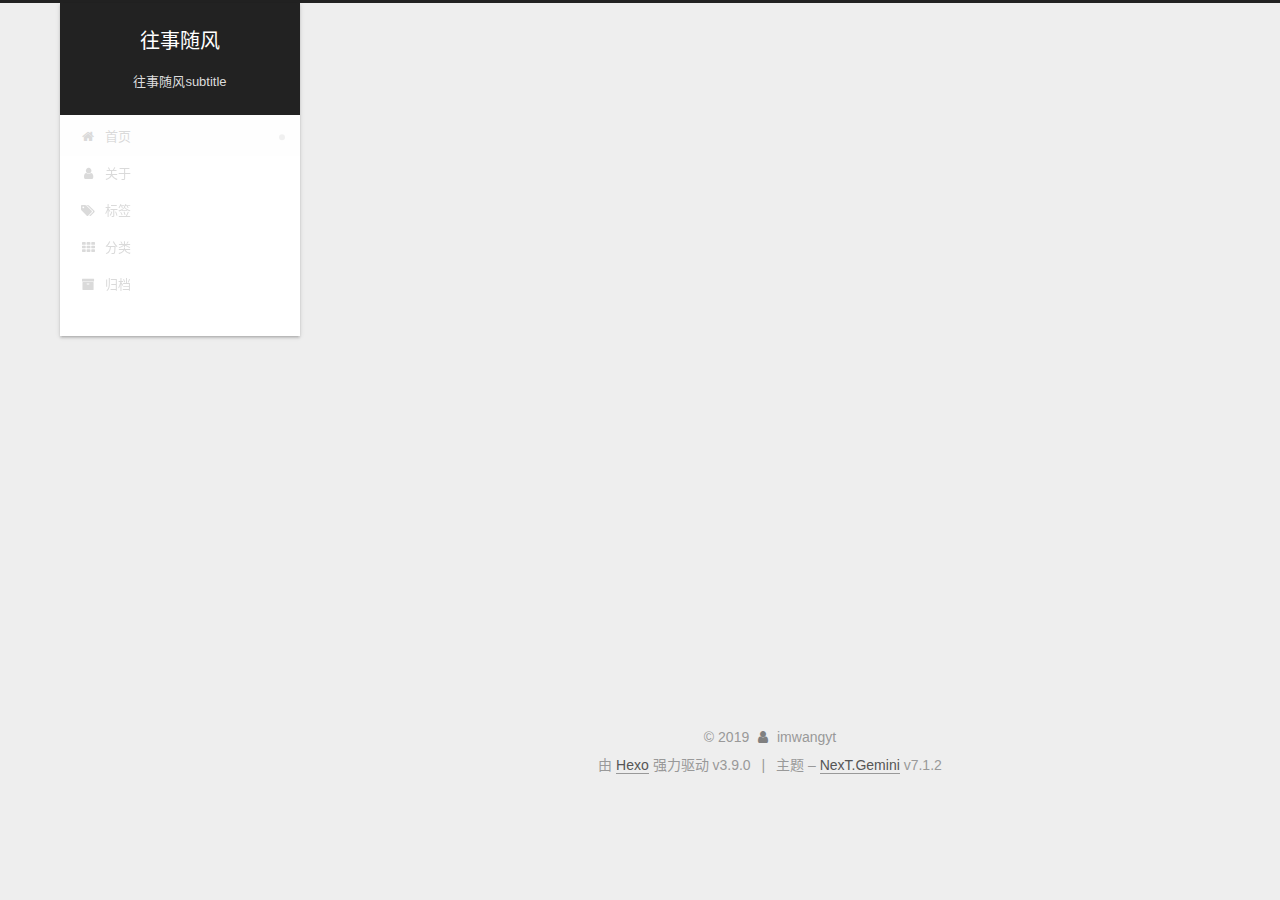
==== index.html @ eb9a373a "Site updated: 2019-06-21 23:38:44" ====
<!DOCTYPE html>












  


<html class="theme-next gemini use-motion" lang="zh-CN">
<head><meta name="generator" content="Hexo 3.9.0">
  <meta charset="UTF-8">
<meta http-equiv="X-UA-Compatible" content="IE=edge">
<meta name="viewport" content="width=device-width, initial-scale=1, maximum-scale=2">
<meta name="theme-color" content="#222">






















<link rel="stylesheet" href="/lib/font-awesome/css/font-awesome.min.css?v=4.7.0">

<link rel="stylesheet" href="/css/main.css?v=7.1.2">


  <link rel="apple-touch-icon" sizes="180x180" href="/images/apple-touch-icon-next.png?v=7.1.2">


  <link rel="icon" type="image/png" sizes="32x32" href="/images/favicon-32x32-next.png?v=7.1.2">


  <link rel="icon" type="image/png" sizes="16x16" href="/images/favicon-16x16-next.png?v=7.1.2">


  <link rel="mask-icon" href="/images/logo.svg?v=7.1.2" color="#222">







<script id="hexo.configurations">
  var NexT = window.NexT || {};
  var CONFIG = {
    root: '/',
    scheme: 'Gemini',
    version: '7.1.2',
    sidebar: {"position":"left","display":"post","offset":12,"onmobile":false,"dimmer":false},
    back2top: true,
    back2top_sidebar: false,
    fancybox: false,
    fastclick: false,
    lazyload: false,
    tabs: true,
    motion: {"enable":true,"async":false,"transition":{"post_block":"fadeIn","post_header":"slideDownIn","post_body":"slideDownIn","coll_header":"slideLeftIn","sidebar":"slideUpIn"}},
    algolia: {
      applicationID: '',
      apiKey: '',
      indexName: '',
      hits: {"per_page":10},
      labels: {"input_placeholder":"Search for Posts","hits_empty":"We didn't find any results for the search: ${query}","hits_stats":"${hits} results found in ${time} ms"}
    }
  };
</script>


  




  <meta name="description" content="往事随风description">
<meta name="keywords" content="往事随风keywords">
<meta property="og:type" content="website">
<meta property="og:title" content="往事随风">
<meta property="og:url" content="https://imwangyt.github.io/index.html">
<meta property="og:site_name" content="往事随风">
<meta property="og:description" content="往事随风description">
<meta property="og:locale" content="zh-CN">
<meta name="twitter:card" content="summary">
<meta name="twitter:title" content="往事随风">
<meta name="twitter:description" content="往事随风description">





  
  
  <link rel="canonical" href="https://imwangyt.github.io/">



<script id="page.configurations">
  CONFIG.page = {
    sidebar: "",
  };
</script>

  <title>往事随风</title>
  












  <noscript>
  <style>
  .use-motion .motion-element,
  .use-motion .brand,
  .use-motion .menu-item,
  .sidebar-inner,
  .use-motion .post-block,
  .use-motion .pagination,
  .use-motion .comments,
  .use-motion .post-header,
  .use-motion .post-body,
  .use-motion .collection-title { opacity: initial; }

  .use-motion .logo,
  .use-motion .site-title,
  .use-motion .site-subtitle {
    opacity: initial;
    top: initial;
  }

  .use-motion .logo-line-before i { left: initial; }
  .use-motion .logo-line-after i { right: initial; }
  </style>
</noscript>

</head>

<body itemscope itemtype="http://schema.org/WebPage" lang="zh-CN">

  
  
    
  

  <div class="container sidebar-position-left 
  page-home">
    <div class="headband"></div>

    <header id="header" class="header" itemscope itemtype="http://schema.org/WPHeader">
      <div class="header-inner"><div class="site-brand-wrapper">
  <div class="site-meta">
    

    <div class="custom-logo-site-title">
      <a href="/" class="brand" rel="start">
        <span class="logo-line-before"><i></i></span>
        <span class="site-title">往事随风</span>
        <span class="logo-line-after"><i></i></span>
      </a>
    </div>
    
      
        <p class="site-subtitle">往事随风subtitle</p>
      
    
    
  </div>

  <div class="site-nav-toggle">
    <button aria-label="切换导航栏">
      <span class="btn-bar"></span>
      <span class="btn-bar"></span>
      <span class="btn-bar"></span>
    </button>
  </div>
</div>



<nav class="site-nav">
  
    <ul id="menu" class="menu">
      
        
        
        
          
          <li class="menu-item menu-item-home menu-item-active">

    
    
    
      
    

    

    <a href="/" rel="section"><i class="menu-item-icon fa fa-fw fa-home"></i> <br>首页</a>

  </li>
        
        
        
          
          <li class="menu-item menu-item-about">

    
    
    
      
    

    

    <a href="/about/" rel="section"><i class="menu-item-icon fa fa-fw fa-user"></i> <br>关于</a>

  </li>
        
        
        
          
          <li class="menu-item menu-item-tags">

    
    
    
      
    

    

    <a href="/tags/" rel="section"><i class="menu-item-icon fa fa-fw fa-tags"></i> <br>标签</a>

  </li>
        
        
        
          
          <li class="menu-item menu-item-categories">

    
    
    
      
    

    

    <a href="/categories/" rel="section"><i class="menu-item-icon fa fa-fw fa-th"></i> <br>分类</a>

  </li>
        
        
        
          
          <li class="menu-item menu-item-archives">

    
    
    
      
    

    

    <a href="/archives/" rel="section"><i class="menu-item-icon fa fa-fw fa-archive"></i> <br>归档</a>

  </li>

      
      
    </ul>
  

  

  
</nav>



  



</div>
    </header>

    


    <main id="main" class="main">
      <div class="main-inner">
        <div class="content-wrap">
          
            

          
          <div id="content" class="content">
            
  <section id="posts" class="posts-expand">
    
      

  

  
  
  

  

  <article class="post post-type-normal" itemscope itemtype="http://schema.org/Article">
  
  
  
  <div class="post-block">
    <link itemprop="mainEntityOfPage" href="https://imwangyt.github.io/2019/06/21/hexo-tour/">

    <span hidden itemprop="author" itemscope itemtype="http://schema.org/Person">
      <meta itemprop="name" content="imwangyt">
      <meta itemprop="description" content="往事随风description">
      <meta itemprop="image" content="/images/avatar.gif">
    </span>

    <span hidden itemprop="publisher" itemscope itemtype="http://schema.org/Organization">
      <meta itemprop="name" content="往事随风">
    </span>

    
      <header class="post-header">

        
        
          <h1 class="post-title" itemprop="name headline">
                
                
                <a href="/2019/06/21/hexo-tour/" class="post-title-link" itemprop="url">hexo-tour</a>
              
            
          </h1>
        

        <div class="post-meta">
          <span class="post-time">

            
            
            

            
              <span class="post-meta-item-icon">
                <i class="fa fa-calendar-o"></i>
              </span>
              
                <span class="post-meta-item-text">发表于</span>
              

              
                
              

              <time title="创建时间：2019-06-21 22:34:00 / 修改时间：22:57:22" itemprop="dateCreated datePublished" datetime="2019-06-21T22:34:00+08:00">2019-06-21</time>
            

            
              

              
            
          </span>

          
            <span class="post-category">
            
              <span class="post-meta-divider">|</span>
            
              <span class="post-meta-item-icon">
                <i class="fa fa-folder-o"></i>
              </span>
              
                <span class="post-meta-item-text">分类于</span>
              
              
                <span itemprop="about" itemscope itemtype="http://schema.org/Thing"><a href="/categories/教程/" itemprop="url" rel="index"><span itemprop="name">教程</span></a></span>

                
                
              
            </span>
          

          
            
            
          

          
          

          

          

          

        </div>
      </header>
    

    
    
    
    <div class="post-body" itemprop="articleBody">

      
      

      
        
          
            <blockquote>
<p>引言</p>
</blockquote>
<blockquote>
<p>这里打算放一些Hexo的简单教程</p>
</blockquote>
<h1 id="安装"><a href="#安装" class="headerlink" title="安装"></a>安装</h1>
          
        
      
    </div>

    

    
    
    

    

    
      
    
    

    

    <footer class="post-footer">
      

      

      

      
      
        <div class="post-eof"></div>
      
    </footer>
  </div>
  
  
  
  </article>


    
  </section>

  


          </div>
          

        </div>
        
          
  
  <div class="sidebar-toggle">
    <div class="sidebar-toggle-line-wrap">
      <span class="sidebar-toggle-line sidebar-toggle-line-first"></span>
      <span class="sidebar-toggle-line sidebar-toggle-line-middle"></span>
      <span class="sidebar-toggle-line sidebar-toggle-line-last"></span>
    </div>
  </div>

  <aside id="sidebar" class="sidebar">
    <div class="sidebar-inner">

      

      

      <div class="site-overview-wrap sidebar-panel sidebar-panel-active">
        <div class="site-overview">
          <div class="site-author motion-element" itemprop="author" itemscope itemtype="http://schema.org/Person">
            
              <p class="site-author-name" itemprop="name">imwangyt</p>
              <div class="site-description motion-element" itemprop="description">往事随风description</div>
          </div>

          
            <nav class="site-state motion-element">
              
                <div class="site-state-item site-state-posts">
                
                  <a href="/archives/">
                
                    <span class="site-state-item-count">1</span>
                    <span class="site-state-item-name">日志</span>
                  </a>
                </div>
              

              
                
                
                <div class="site-state-item site-state-categories">
                  
                    
                      <a href="/categories/">
                    
                  
                    
                    
                      
                    
                    <span class="site-state-item-count">1</span>
                    <span class="site-state-item-name">分类</span>
                  </a>
                </div>
              

              
                
                
                <div class="site-state-item site-state-tags">
                  
                    
                      <a href="/tags/">
                    
                  
                    
                    
                      
                    
                    <span class="site-state-item-count">1</span>
                    <span class="site-state-item-name">标签</span>
                  </a>
                </div>
              
            </nav>
          

          

          

          

          

          
          

          
            
          
          

        </div>
      </div>

      

      

    </div>
  </aside>
  


        
      </div>
    </main>

    <footer id="footer" class="footer">
      <div class="footer-inner">
        <div class="copyright">&copy; <span itemprop="copyrightYear">2019</span>
  <span class="with-love" id="animate">
    <i class="fa fa-user"></i>
  </span>
  <span class="author" itemprop="copyrightHolder">imwangyt</span>

  

  
</div>


  <div class="powered-by">由 <a href="https://hexo.io" class="theme-link" rel="noopener" target="_blank">Hexo</a> 强力驱动 v3.9.0</div>



  <span class="post-meta-divider">|</span>



  <div class="theme-info">主题 – <a href="https://theme-next.org" class="theme-link" rel="noopener" target="_blank">NexT.Gemini</a> v7.1.2</div>




        








        
      </div>
    </footer>

    
      <div class="back-to-top">
        <i class="fa fa-arrow-up"></i>
        
      </div>
    

    

    

    
  </div>

  

<script>
  if (Object.prototype.toString.call(window.Promise) !== '[object Function]') {
    window.Promise = null;
  }
</script>


























  
  <script src="/lib/jquery/index.js?v=3.4.1"></script>

  
  <script src="/lib/velocity/velocity.min.js?v=1.2.1"></script>

  
  <script src="/lib/velocity/velocity.ui.min.js?v=1.2.1"></script>


  


  <script src="/js/utils.js?v=7.1.2"></script>

  <script src="/js/motion.js?v=7.1.2"></script>



  
  


  <script src="/js/affix.js?v=7.1.2"></script>

  <script src="/js/schemes/pisces.js?v=7.1.2"></script>




  

  


  <script src="/js/next-boot.js?v=7.1.2"></script>


  

  

  

  



  




  

  

  

  

  

  

  

  

  

  

  

  

  

  

</body>
</html>
---- css/main.css ----
/* normalize.css v8.0.1 | MIT License | github.com/necolas/normalize.css */
html {
  line-height: 1.15; /* 1 */
  -webkit-text-size-adjust: 100%; /* 2 */
}
body {
  margin: 0;
}
main {
  display: block;
}
h1 {
  font-size: 2em;
  margin: 0.67em 0;
}
hr {
  box-sizing: content-box; /* 1 */
  height: 0; /* 1 */
  overflow: visible; /* 2 */
}
pre {
  font-family: monospace, monospace; /* 1 */
  font-size: 1em; /* 2 */
}
a {
  background-color: transparent;
}
abbr[title] {
  border-bottom: none; /* 1 */
  text-decoration: underline; /* 2 */
  text-decoration: underline dotted; /* 2 */
}
b,
strong {
  font-weight: bolder;
}
code,
kbd,
samp {
  font-family: monospace, monospace; /* 1 */
  font-size: 1em; /* 2 */
}
small {
  font-size: 80%;
}
sub,
sup {
  font-size: 75%;
  line-height: 0;
  position: relative;
  vertical-align: baseline;
}
sub {
  bottom: -0.25em;
}
sup {
  top: -0.5em;
}
img {
  border-style: none;
}
button,
input,
optgroup,
select,
textarea {
  font-family: inherit; /* 1 */
  font-size: 100%; /* 1 */
  line-height: 1.15; /* 1 */
  margin: 0; /* 2 */
}
button,
input {
/* 1 */
  overflow: visible;
}
button,
select {
/* 1 */
  text-transform: none;
}
button,
[type="button"],
[type="reset"],
[type="submit"] {
  -webkit-appearance: button;
}
button::-moz-focus-inner,
[type="button"]::-moz-focus-inner,
[type="reset"]::-moz-focus-inner,
[type="submit"]::-moz-focus-inner {
  border-style: none;
  padding: 0;
}
button:-moz-focusring,
[type="button"]:-moz-focusring,
[type="reset"]:-moz-focusring,
[type="submit"]:-moz-focusring {
  outline: 1px dotted ButtonText;
}
fieldset {
  padding: 0.35em 0.75em 0.625em;
}
legend {
  box-sizing: border-box; /* 1 */
  color: inherit; /* 2 */
  display: table; /* 1 */
  max-width: 100%; /* 1 */
  padding: 0; /* 3 */
  white-space: normal; /* 1 */
}
progress {
  vertical-align: baseline;
}
textarea {
  overflow: auto;
}
[type="checkbox"],
[type="radio"] {
  box-sizing: border-box; /* 1 */
  padding: 0; /* 2 */
}
[type="number"]::-webkit-inner-spin-button,
[type="number"]::-webkit-outer-spin-button {
  height: auto;
}
[type="search"] {
  -webkit-appearance: textfield; /* 1 */
  outline-offset: -2px; /* 2 */
}
[type="search"]::-webkit-search-decoration {
  -webkit-appearance: none;
}
::-webkit-file-upload-button {
  -webkit-appearance: button; /* 1 */
  font: inherit; /* 2 */
}
details {
  display: block;
}
summary {
  display: list-item;
}
template {
  display: none;
}
[hidden] {
  display: none;
}
::selection {
  background: #262a30;
  color: #fff;
}
body {
  position: relative;
  font-family: 'Lato', "PingFang SC", "Microsoft YaHei", sans-serif;
  font-size: 14px;
  line-height: 2;
  color: #555;
  background: #eee;
}
@media (max-width: 991px) {
  body {
    padding-right: 0 !important;
  }
}
@media (min-width: 1200px) {
  body {
    font-size: 16px;
  }
}
h1,
h2,
h3,
h4,
h5,
h6 {
  margin: 20px 0 15px;
  padding: 0;
  font-weight: bold;
  line-height: 1.5;
  font-family: 'Lato', "PingFang SC", "Microsoft YaHei", sans-serif;
}
h1 {
  font-size: 22px;
}
h1 code {
  font-size: 1em;
}
@media (max-width: 767px) {
  h1 {
    font-size: 18px;
  }
  h1 code {
    font-size: 1em;
  }
}
h2 {
  font-size: 20px;
}
h2 code {
  font-size: 1em;
}
@media (max-width: 767px) {
  h2 {
    font-size: 16px;
  }
  h2 code {
    font-size: 1em;
  }
}
h3 {
  font-size: 18px;
}
h3 code {
  font-size: 1em;
}
@media (max-width: 767px) {
  h3 {
    font-size: 14px;
  }
  h3 code {
    font-size: 1em;
  }
}
h4 {
  font-size: 16px;
}
h4 code {
  font-size: 1em;
}
@media (max-width: 767px) {
  h4 {
    font-size: 12px;
  }
  h4 code {
    font-size: 1em;
  }
}
h5 {
  font-size: 14px;
}
h5 code {
  font-size: 1em;
}
@media (max-width: 767px) {
  h5 {
    font-size: 10px;
  }
  h5 code {
    font-size: 1em;
  }
}
h6 {
  font-size: 12px;
}
h6 code {
  font-size: 1em;
}
@media (max-width: 767px) {
  h6 {
    font-size: 8px;
  }
  h6 code {
    font-size: 1em;
  }
}
p {
  margin: 0 0 20px 0;
}
a,
span.exturl {
  overflow-wrap: break-word;
  word-wrap: break-word;
  background-color: transparent;
  color: #555;
  text-decoration: none;
  outline: none;
  border-bottom: 1px solid #999;
  cursor: pointer;
}
a:hover,
span.exturl:hover {
  color: #222;
  border-bottom-color: #222;
}
video {
  max-width: 100%;
  display: block;
  margin-left: auto;
  margin-right: auto;
}
img {
  display: block;
  margin: auto;
  max-width: 100%;
  height: auto;
}
hr {
  margin: 40px 0;
  height: 3px;
  border: none;
  background-color: #ddd;
  background-image: repeating-linear-gradient(-45deg, #fff, #fff 4px, transparent 4px, transparent 8px);
}
blockquote {
  margin: 0;
  padding: 0 15px;
  color: #666;
  border-left: 4px solid #ddd;
}
blockquote cite::before {
  content: "-";
  padding: 0 5px;
}
dt {
  font-weight: 700;
}
dd {
  margin: 0;
  padding: 0;
}
kbd {
  border: 1px solid #ccc;
  border-radius: 0.2em;
  box-shadow: 0.1em 0.1em 0.2em rgba(0,0,0,0.1);
  background-color: #f9f9f9;
  font-family: inherit;
  background-image: linear-gradient(top, #eee, #fff, #eee);
  padding: 0.1em 0.3em;
  white-space: nowrap;
}
.text-left {
  text-align: left;
}
.text-center {
  text-align: center;
}
.text-right {
  text-align: right;
}
.text-justify {
  text-align: justify;
}
.text-nowrap {
  white-space: nowrap;
}
.text-lowercase {
  text-transform: lowercase;
}
.text-uppercase {
  text-transform: uppercase;
}
.text-capitalize {
  text-transform: capitalize;
}
.center-block {
  display: block;
  margin-left: auto;
  margin-right: auto;
}
.clearfix:before,
.clearfix:after {
  content: " ";
  display: table;
}
.clearfix:after {
  clear: both;
}
.pullquote {
  width: 45%;
}
.pullquote.left {
  float: left;
  margin-left: 5px;
  margin-right: 10px;
}
.pullquote.right {
  float: right;
  margin-left: 10px;
  margin-right: 5px;
}
.affix {
  position: fixed;
}
.translation {
  margin-top: -20px;
  font-size: 14px;
  color: #999;
}
.scrollbar-measure {
  width: 100px;
  height: 100px;
  overflow: scroll;
  position: absolute;
  top: -9999px;
}
.use-motion .motion-element {
  opacity: 0;
}
.table-container {
  margin: 20px 0;
  overflow: auto;
  -webkit-overflow-scrolling: touch;
}
.highlight .table-container {
  margin: 0px;
}
table {
  width: 100%;
  border-collapse: collapse;
  border-spacing: 0;
  font-size: 14px;
}
table > tbody > tr:nth-of-type(odd) {
  background-color: #f9f9f9;
}
table > tbody > tr:hover {
  background-color: #f5f5f5;
}
caption,
th,
td {
  padding: 8px;
  text-align: left;
  vertical-align: middle;
  font-weight: normal;
}
th,
td {
  border: 1px solid #ddd;
  border-bottom: 3px solid #ddd;
}
th {
  padding-bottom: 10px;
  font-weight: 700;
}
td {
  border-bottom-width: 1px;
}
html,
body {
  height: 100%;
}
.container {
  position: relative;
}
.header-inner {
  margin: 0 auto;
  padding: 100px 0 70px;
  width: calc(100% - 20px);
}
@media (min-width: 1200px) {
  .container .header-inner {
    width: 1160px;
  }
}
@media (min-width: 1600px) {
  .container .header-inner {
    width: 73%;
  }
}
.main-inner {
  margin: 0 auto;
  width: calc(100% - 20px);
}
@media (min-width: 1200px) {
  .container .main-inner {
    width: 1160px;
  }
}
@media (min-width: 1600px) {
  .container .main-inner {
    width: 73%;
  }
}
.footer {
  padding: 20px 0;
}
.footer-inner {
  box-sizing: border-box;
  margin: 0px auto;
  width: calc(100% - 20px);
}
@media (min-width: 1200px) {
  .container .footer-inner {
    width: 1160px;
  }
}
@media (min-width: 1600px) {
  .container .footer-inner {
    width: 73%;
  }
}
pre,
.highlight {
  overflow: auto;
  margin: 20px 0;
  padding: 0;
  font-size: 14px;
  color: #4d4d4c;
  background: #f7f7f7;
  line-height: 1.6;
}
pre,
code {
  font-family: consolas, Menlo, "PingFang SC", "Microsoft YaHei", monospace;
}
code {
  overflow-wrap: break-word;
  word-wrap: break-word;
  padding: 2px 4px;
  color: #555;
  background: #eee;
  border-radius: 3px;
  font-size: 14px;
}
pre {
  padding: 10px;
}
pre code {
  padding: 0;
  color: #4d4d4c;
  background: none;
  text-shadow: none;
}
.highlight {
  border-radius: 1px;
}
.highlight pre {
  border: none;
  margin: 0;
  padding: 10px 0;
}
.highlight table {
  margin: 0;
  width: auto;
  border: none;
}
.highlight td {
  border: none;
  padding: 0;
}
.highlight figcaption {
  font-size: 1em;
  color: #4d4d4c;
  line-height: 1em;
  margin-bottom: 1em;
  margin: 0em;
  padding: 0.5em;
  background: #eee;
  border-bottom: 1px solid #e9e9e9;
}
.highlight figcaption:before,
.highlight figcaption:after {
  content: " ";
  display: table;
}
.highlight figcaption:after {
  clear: both;
}
.highlight figcaption a {
  float: right;
  color: #4d4d4c;
}
.highlight figcaption a:hover {
  border-bottom-color: #4d4d4c;
}
.highlight .gutter pre {
  padding-left: 10px;
  padding-right: 10px;
  color: #869194;
  text-align: right;
  background-color: #eff2f3;
}
.highlight .code pre {
  width: 100%;
  padding-left: 10px;
  padding-right: 10px;
  background-color: #f7f7f7;
}
.highlight .line {
  height: 20px;
}
.gutter {
  -webkit-user-select: none;
  -moz-user-select: none;
  -ms-user-select: none;
  user-select: none;
}
.gist table {
  width: auto;
}
.gist table td {
  border: none;
}
pre .deletion {
  background: #fdd;
}
pre .addition {
  background: #dfd;
}
pre .meta {
  color: #8959a8;
}
pre .comment {
  color: #8e908c;
}
pre .variable,
pre .attribute,
pre .tag,
pre .name,
pre .regexp,
pre .ruby .constant,
pre .xml .tag .title,
pre .xml .pi,
pre .xml .doctype,
pre .html .doctype,
pre .css .id,
pre .css .class,
pre .css .pseudo {
  color: #c82829;
}
pre .number,
pre .preprocessor,
pre .built_in,
pre .builtin-name,
pre .literal,
pre .params,
pre .constant,
pre .command {
  color: #f5871f;
}
pre .ruby .class .title,
pre .css .rules .attribute,
pre .string,
pre .symbol,
pre .value,
pre .inheritance,
pre .header,
pre .ruby .symbol,
pre .xml .cdata,
pre .special,
pre .formula {
  color: #718c00;
}
pre .title,
pre .css .hexcolor {
  color: #3e999f;
}
pre .function,
pre .python .decorator,
pre .python .title,
pre .ruby .function .title,
pre .ruby .title .keyword,
pre .perl .sub,
pre .javascript .title,
pre .coffeescript .title {
  color: #4271ae;
}
pre .keyword,
pre .javascript .function {
  color: #8959a8;
}
.posts-expand .post-body img.full-image {
  border: none;
}
.blockquote-center,
.page-home .post-type-quote blockquote,
.page-post-detail .post-type-quote blockquote {
  position: relative;
  margin: 40px 0;
  padding: 0;
  border-left: none;
  text-align: center;
}
.blockquote-center::before,
.page-home .post-type-quote blockquote::before,
.page-post-detail .post-type-quote blockquote::before,
.blockquote-center::after,
.page-home .post-type-quote blockquote::after,
.page-post-detail .post-type-quote blockquote::after {
  position: absolute;
  content: ' ';
  display: block;
  width: 100%;
  height: 24px;
  opacity: 0.2;
  background-repeat: no-repeat;
  background-position: 0 -6px;
  background-size: 22px 22px;
}
.blockquote-center::before,
.page-home .post-type-quote blockquote::before,
.page-post-detail .post-type-quote blockquote::before {
  top: -20px;
  background-image: url("../images/quote-l.svg");
  border-top: 1px solid #ccc;
}
.blockquote-center::after,
.page-home .post-type-quote blockquote::after,
.page-post-detail .post-type-quote blockquote::after {
  bottom: -20px;
  background-image: url("../images/quote-r.svg");
  border-bottom: 1px solid #ccc;
  background-position: 100% 8px;
}
.blockquote-center p,
.page-home .post-type-quote blockquote p,
.page-post-detail .post-type-quote blockquote p,
.blockquote-center div,
.page-home .post-type-quote blockquote div,
.page-post-detail .post-type-quote blockquote div {
  text-align: center;
}
.post .post-body .group-picture img {
  box-sizing: border-box;
  padding: 0 3px;
  border: none;
}
.post .group-picture-row {
  overflow: hidden;
  margin-top: 6px;
}
.post .group-picture-row:first-child {
  margin-top: 0;
}
.post .group-picture-column {
  float: left;
}
.page-post-detail .post-body .group-picture-column {
  float: none;
  margin-top: 10px;
  width: auto !important;
}
.page-post-detail .post-body .group-picture-column img {
  margin: 0 auto;
}
.page-archive .group-picture-container {
  overflow: hidden;
}
.page-archive .group-picture-row {
  float: left;
}
.page-archive .group-picture-row:first-child {
  margin-top: 6px;
}
.page-archive .group-picture-column {
  max-width: 150px;
  max-height: 150px;
}
.post-body .label {
  display: inline;
  padding: 0 2px;
}
.post-body .label.default {
  background-color: #f0f0f0;
}
.post-body .label.primary {
  background-color: #efe6f7;
}
.post-body .label.info {
  background-color: #e5f2f8;
}
.post-body .label.success {
  background-color: #e7f4e9;
}
.post-body .label.warning {
  background-color: #fcf6e1;
}
.post-body .label.danger {
  background-color: #fae8eb;
}
.post-body .note {
  position: relative;
  padding: 15px;
  margin-bottom: 20px;
  border: 1px solid #eee;
  border-left-width: 5px;
  border-radius: 3px;
}
.post-body .note h2,
.post-body .note h3,
.post-body .note h4,
.post-body .note h5,
.post-body .note h6 {
  margin-top: 0;
  margin-bottom: 0;
  border-bottom: initial;
  padding-top: 0 !important;
}
.post-body .note p:first-child,
.post-body .note ul:first-child,
.post-body .note ol:first-child,
.post-body .note table:first-child,
.post-body .note pre:first-child,
.post-body .note blockquote:first-child {
  margin-top: 0;
}
.post-body .note p:last-child,
.post-body .note ul:last-child,
.post-body .note ol:last-child,
.post-body .note table:last-child,
.post-body .note pre:last-child,
.post-body .note blockquote:last-child {
  margin-bottom: 0;
}
.post-body .note.default {
  border-left-color: #777;
}
.post-body .note.default h2,
.post-body .note.default h3,
.post-body .note.default h4,
.post-body .note.default h5,
.post-body .note.default h6 {
  color: #777;
}
.post-body .note.primary {
  border-left-color: #6f42c1;
}
.post-body .note.primary h2,
.post-body .note.primary h3,
.post-body .note.primary h4,
.post-body .note.primary h5,
.post-body .note.primary h6 {
  color: #6f42c1;
}
.post-body .note.info {
  border-left-color: #428bca;
}
.post-body .note.info h2,
.post-body .note.info h3,
.post-body .note.info h4,
.post-body .note.info h5,
.post-body .note.info h6 {
  color: #428bca;
}
.post-body .note.success {
  border-left-color: #5cb85c;
}
.post-body .note.success h2,
.post-body .note.success h3,
.post-body .note.success h4,
.post-body .note.success h5,
.post-body .note.success h6 {
  color: #5cb85c;
}
.post-body .note.warning {
  border-left-color: #f0ad4e;
}
.post-body .note.warning h2,
.post-body .note.warning h3,
.post-body .note.warning h4,
.post-body .note.warning h5,
.post-body .note.warning h6 {
  color: #f0ad4e;
}
.post-body .note.danger {
  border-left-color: #d9534f;
}
.post-body .note.danger h2,
.post-body .note.danger h3,
.post-body .note.danger h4,
.post-body .note.danger h5,
.post-body .note.danger h6 {
  color: #d9534f;
}
.post-body .tabs {
  position: relative;
  display: block;
  margin-bottom: 20px;
  padding-top: 10px;
}
.post-body .tabs ul.nav-tabs {
  margin: 0;
  padding: 0;
  display: flex;
  flex-wrap: wrap;
  margin-bottom: -1px;
}
@media (max-width: 413px) {
  .post-body .tabs ul.nav-tabs {
    display: block;
    margin-bottom: 5px;
  }
}
.post-body .tabs ul.nav-tabs li.tab {
  flex-grow: 1;
  list-style-type: none;
  border-top: 3px solid transparent;
  border-right: 1px solid transparent;
  border-bottom: 1px solid #ddd;
  border-left: 1px solid transparent;
}
@media (max-width: 413px) {
  .post-body .tabs ul.nav-tabs li.tab {
    border-top: 1px solid transparent;
    border-right: 1px solid transparent;
    border-bottom: 1px solid transparent;
    border-left: 3px solid transparent;
  }
}
.post-body .tabs ul.nav-tabs li.tab a {
  text-align: center;
  outline: 0;
  border-bottom: initial;
  display: block;
  line-height: 1.8em;
  padding: 0.25em 0.75em;
  transition-duration: 0.2s;
  transition-timing-function: ease-out;
  transition-delay: 0s;
}
.post-body .tabs ul.nav-tabs li.tab a i {
  width: 1.285714285714286em;
}
.post-body .tabs ul.nav-tabs li.tab.active {
  border-top: 3px solid #fc6423;
  border-right: 1px solid #ddd;
  border-bottom: 1px solid transparent;
  border-left: 1px solid #ddd;
}
@media (max-width: 413px) {
  .post-body .tabs ul.nav-tabs li.tab.active {
    border-top: 1px solid #ddd;
    border-right: 1px solid #ddd;
    border-bottom: 1px solid #ddd;
    border-left: 3px solid #fc6423;
  }
}
.post-body .tabs ul.nav-tabs li.tab.active a {
  cursor: default;
  color: #555;
}
.post-body .tabs .tab-content .tab-pane {
  border: 1px solid #ddd;
  padding: 20px 20px 0 20px;
}
.post-body .tabs .tab-content .tab-pane:not(.active) {
  display: none;
}
.post-body .tabs .tab-content .tab-pane.active {
  display: block;
}
.btn {
  display: inline-block;
  padding: 0 20px;
  font-size: 14px;
  color: #555;
  background: #fff;
  border: 2px solid #555;
  text-decoration: none;
  border-radius: 2px;
  transition-property: background-color;
  transition-duration: 0.2s;
  transition-timing-function: ease-in-out;
  transition-delay: 0s;
  line-height: 2;
}
.btn:hover {
  border-color: #222;
  color: #fff;
  background: #222;
}
.btn +.btn {
  margin: 0 0 8px 8px;
}
.btn .fa-fw {
  width: 1.285714285714286em;
  text-align: left;
}
.btn-bar {
  display: block;
  width: 22px;
  height: 2px;
  background: #555;
  border-radius: 1px;
}
.btn-bar+.btn-bar {
  margin-top: 4px;
}
.pagination {
  margin: 120px 0 40px;
  text-align: center;
  border-top: 1px solid #eee;
}
.page-number-basic,
.pagination .prev,
.pagination .next,
.pagination .page-number,
.pagination .space {
  display: inline-block;
  position: relative;
  top: -1px;
  margin: 0 10px;
  padding: 0 11px;
}
@media (max-width: 767px) {
  .page-number-basic,
  .pagination .prev,
  .pagination .next,
  .pagination .page-number,
  .pagination .space {
    margin: 0 5px;
  }
}
.pagination .prev,
.pagination .next,
.pagination .page-number {
  border-bottom: 0;
  border-top: 1px solid #eee;
  transition-property: border-color;
  transition-duration: 0.2s;
  transition-timing-function: ease-in-out;
  transition-delay: 0s;
}
.pagination .prev:hover,
.pagination .next:hover,
.pagination .page-number:hover {
  border-top-color: #222;
}
.pagination .space {
  padding: 0;
  margin: 0;
}
.pagination .prev {
  margin-left: 0;
}
.pagination .next {
  margin-right: 0;
}
.pagination .page-number.current {
  color: #fff;
  background: #ccc;
  border-top-color: #ccc;
}
@media (max-width: 767px) {
  .pagination {
    border-top: none;
  }
  .pagination .prev,
  .pagination .next,
  .pagination .page-number {
    margin-bottom: 10px;
    border-top: 0;
    border-bottom: 1px solid #eee;
    padding: 0 10px;
  }
  .pagination .prev:hover,
  .pagination .next:hover,
  .pagination .page-number:hover {
    border-bottom-color: #222;
  }
}
.comments {
  margin: 60px 20px 0;
}
.back-to-top {
  box-sizing: border-box;
  position: fixed;
  bottom: -100px;
  right: 30px;
  z-index: 1050;
  padding: 0 6px;
  width: 24px;
  background: #222;
  font-size: 12px;
  opacity: 0.6;
  color: #fff;
  cursor: pointer;
  text-align: center;
  transition-property: bottom;
  transition-duration: 0.2s;
  transition-timing-function: ease-in-out;
  transition-delay: 0s;
}
.back-to-top.back-to-top-on {
  bottom: 30px;
}
@media (max-width: 991px) {
  .back-to-top {
    opacity: 0.8;
    right: 20px;
  }
}
.header {
  background: transparent;
}
.header-inner {
  position: relative;
}
.headband {
  height: 3px;
  background: #222;
}
.site-meta {
  margin: 0;
  text-align: center;
}
@media (max-width: 767px) {
  .site-meta {
    text-align: center;
  }
}
.brand {
  position: relative;
  display: inline-block;
  padding: 0 40px;
  color: #fff;
  background: #222;
  border-bottom: none;
}
.brand:hover {
  color: #fff;
}
.logo {
  display: inline-block;
  margin-right: 5px;
  line-height: 36px;
  vertical-align: top;
}
.site-title {
  display: inline-block;
  vertical-align: top;
  line-height: 36px;
  font-size: 20px;
  font-weight: normal;
  font-family: 'Lato', "PingFang SC", "Microsoft YaHei", sans-serif;
}
.site-subtitle {
  margin-top: 10px;
  font-size: 13px;
  color: #ddd;
}
.use-motion .brand {
  opacity: 0;
}
.use-motion .logo,
.use-motion .site-title,
.use-motion .site-subtitle,
.use-motion .custom-logo-image {
  opacity: 0;
  position: relative;
  top: -10px;
}
.site-nav-toggle {
  display: none;
  position: absolute;
  top: 10px;
  left: 10px;
}
@media (max-width: 767px) {
  .site-nav-toggle {
    display: block;
  }
}
.site-nav-toggle button {
  margin-top: 2px;
  padding: 9px 10px;
  background: transparent;
  border: none;
}
@media (max-width: 767px) {
  .site-nav {
    display: none;
    margin: 0 -10px;
    padding: 0 10px;
    clear: both;
    border-top: 1px solid #ddd;
  }
}
@media (min-width: 768px) and (max-width: 991px) {
  .site-nav {
    display: block !important;
  }
}
@media (min-width: 992px) {
  .site-nav {
    display: block !important;
  }
}
.menu {
  margin-top: 20px;
  padding-left: 0;
  text-align: center;
}
.menu .menu-item {
  display: inline-block;
  margin: 0 10px;
  list-style: none;
}
@media (max-width: 767px) {
  .menu .menu-item {
    margin-top: 10px;
  }
}
.menu .menu-item a,
.menu .menu-item span.exturl {
  display: block;
  font-size: 13px;
  line-height: inherit;
  border-bottom: 1px solid transparent;
  transition-property: border-color;
  transition-duration: 0.2s;
  transition-timing-function: ease-in-out;
  transition-delay: 0s;
}
.menu .menu-item a:hover,
.menu .menu-item span.exturl:hover {
  border-bottom-color: #222;
}
.menu .menu-item .fa {
  margin-right: 5px;
}
.use-motion .menu-item {
  opacity: 0;
}
.post-body {
  overflow-wrap: break-word;
  word-wrap: break-word;
  font-family: 'Lato', "PingFang SC", "Microsoft YaHei", sans-serif;
}
.post-body span.exturl .fa {
  font-size: 14px;
  margin-left: 4px;
}
.post-body .fancybox img {
  display: block !important;
  margin: 0 auto;
  cursor: pointer;
  cursor: zoom-in;
}
.post-body .image-caption,
.post-body .figure .caption {
  margin: -20px auto 15px;
  text-align: center;
  font-size: 14px;
  color: #999;
  font-weight: bold;
  line-height: 1;
}
.post-sticky-flag {
  display: inline-block;
  font-size: 16px;
  transform: rotate(30deg);
}
.use-motion .post-block,
.use-motion .pagination,
.use-motion .comments {
  opacity: 0;
}
.use-motion .post-header {
  opacity: 0;
}
.use-motion .post-body {
  opacity: 0;
}
.use-motion .collection-title {
  opacity: 0;
}
.posts-expand {
  padding-top: 40px;
}
@media (max-width: 767px) {
  .posts-expand {
    margin: 0 20px;
  }
  .post-body pre .gutter pre {
    padding-right: 10px;
  }
  .post-body .highlight {
    margin-left: 0px;
    margin-right: 0px;
    padding: 0;
  }
  .post-body .highlight .gutter pre {
    padding-right: 10px;
  }
}
@media (min-width: 992px) {
  .posts-expand .post-body {
    text-align: justify;
  }
}
@media (max-width: 991px) {
  .posts-expand .post-body {
    text-align: justify;
  }
}
.posts-expand .post-body h2,
.posts-expand .post-body h3,
.posts-expand .post-body h4,
.posts-expand .post-body h5,
.posts-expand .post-body h6 {
  padding-top: 10px;
}
.posts-expand .post-body h2 .header-anchor,
.posts-expand .post-body h3 .header-anchor,
.posts-expand .post-body h4 .header-anchor,
.posts-expand .post-body h5 .header-anchor,
.posts-expand .post-body h6 .header-anchor {
  float: right;
  margin-left: 10px;
  color: #ccc;
  border-bottom-style: none;
  visibility: hidden;
}
.posts-expand .post-body h2 .header-anchor:hover,
.posts-expand .post-body h3 .header-anchor:hover,
.posts-expand .post-body h4 .header-anchor:hover,
.posts-expand .post-body h5 .header-anchor:hover,
.posts-expand .post-body h6 .header-anchor:hover {
  color: inherit;
}
.posts-expand .post-body h2:hover .header-anchor,
.posts-expand .post-body h3:hover .header-anchor,
.posts-expand .post-body h4:hover .header-anchor,
.posts-expand .post-body h5:hover .header-anchor,
.posts-expand .post-body h6:hover .header-anchor {
  visibility: visible;
}
.posts-expand .post-body img {
  box-sizing: border-box;
  margin: 0 auto 25px;
  padding: 3px;
  border: 1px solid #ddd;
}
@media (max-width: 767px) {
  .posts-collapse {
    margin: 0 20px;
  }
  .posts-collapse .post-title,
  .posts-collapse .post-meta {
    display: block;
    width: auto;
    text-align: left;
  }
}
.posts-collapse {
  position: relative;
  z-index: 1010;
  margin-left: 55px;
}
.posts-collapse::after {
  content: " ";
  position: absolute;
  top: 20px;
  left: 0;
  margin-left: -2px;
  width: 4px;
  height: 100%;
  background: #f5f5f5;
  z-index: -1;
}
@media (max-width: 767px) {
  .posts-collapse {
    margin: 0 20px;
  }
}
.posts-collapse .collection-title {
  position: relative;
  margin: 60px 0;
}
.posts-collapse .collection-title h1,
.posts-collapse .collection-title h2 {
  margin-left: 20px;
}
.posts-collapse .collection-title small {
  color: #bbb;
  margin-left: 5px;
}
.posts-collapse .collection-title::before {
  content: " ";
  position: absolute;
  left: 0;
  top: 50%;
  margin-left: -4px;
  margin-top: -4px;
  width: 8px;
  height: 8px;
  background: #bbb;
  border-radius: 50%;
}
.posts-collapse .post {
  margin: 30px 0;
}
.posts-collapse .post-header {
  position: relative;
  transition-duration: 0.2s;
  transition-timing-function: ease-in-out;
  transition-delay: 0s;
  transition-property: border;
  border-bottom: 1px dashed #ccc;
}
.posts-collapse .post-header::before {
  content: " ";
  position: absolute;
  left: 0;
  top: 12px;
  width: 6px;
  height: 6px;
  margin-left: -4px;
  background: #bbb;
  border-radius: 50%;
  border: 1px solid #fff;
  transition-duration: 0.2s;
  transition-timing-function: ease-in-out;
  transition-delay: 0s;
  transition-property: background;
}
.posts-collapse .post-header:hover {
  border-bottom-color: #666;
}
.posts-collapse .post-header:hover::before {
  background: #222;
}
.posts-collapse .post-meta {
  position: absolute;
  font-size: 12px;
  left: 20px;
  top: 5px;
}
.posts-collapse .post-comments-count {
  display: none;
}
.posts-collapse .post-title {
  margin-left: 60px;
  font-size: 16px;
  font-weight: normal;
  line-height: inherit;
}
.posts-collapse .post-title::after {
  margin-left: 3px;
  opacity: 0.6;
}
.posts-collapse .post-title a,
.posts-collapse .post-title span.exturl {
  color: #666;
  border-bottom: none;
}
.page-home .post-type-quote .post-header,
.page-post-detail .post-type-quote .post-header,
.page-home .post-type-quote .post-tags,
.page-post-detail .post-type-quote .post-tags {
  display: none;
}
.posts-expand .post-title {
  overflow-wrap: break-word;
  word-wrap: break-word;
  text-align: center;
  font-weight: 400;
}
.posts-expand .post-title-link {
  display: inline-block;
  position: relative;
  color: #555;
  border-bottom: none;
  line-height: 1.2;
  vertical-align: top;
}
.posts-expand .post-title-link::before {
  content: "";
  position: absolute;
  width: 100%;
  height: 2px;
  bottom: 0;
  left: 0;
  background-color: #000;
  visibility: hidden;
  transform: scaleX(0);
  transition-duration: 0.2s;
  transition-timing-function: ease-in-out;
  transition-delay: 0s;
}
.posts-expand .post-title-link:hover::before {
  visibility: visible;
  transform: scaleX(1);
}
.posts-expand .post-title-link .fa {
  font-size: 20px;
  margin-left: 5px;
}
.posts-expand .post-meta {
  margin: 3px 0 60px 0;
  color: #999;
  font-family: 'Lato', "PingFang SC", "Microsoft YaHei", sans-serif;
  font-size: 12px;
  text-align: center;
}
.posts-expand .post-meta .post-category-list {
  display: inline-block;
  margin: 0;
  padding: 3px;
}
.posts-expand .post-meta .post-category-list-link {
  color: #999;
}
.posts-expand .post-meta .post-description {
  font-size: 14px;
  margin-top: 2px;
}
.posts-expand .post-meta time {
  border-bottom: 1px dashed #999;
  cursor: help;
}
.post-meta-divider {
  margin: 0 0.5em;
}
.post-meta-item-icon {
  margin-right: 3px;
}
@media (min-width: 768px) and (max-width: 991px) {
  .post-meta-item-icon {
    display: inline-block;
  }
}
@media (max-width: 767px) {
  .post-meta-item-icon {
    display: inline-block;
  }
}
@media (min-width: 768px) and (max-width: 991px) {
  .post-meta-item-text {
    display: none;
  }
}
@media (max-width: 767px) {
  .post-meta-item-text {
    display: none;
  }
}
.post-button {
  margin-top: 40px;
}
.posts-expand .post-tags {
  margin-top: 40px;
  text-align: center;
}
.posts-expand .post-tags a {
  display: inline-block;
  margin-right: 10px;
  font-size: 13px;
}
.post-nav {
  display: table;
  margin-top: 15px;
  width: 100%;
  border-top: 1px solid #eee;
}
.post-nav-divider {
  display: table-cell;
  width: 10%;
}
.post-nav-item {
  display: table-cell;
  padding: 10px 0 0 0;
  width: 45%;
  vertical-align: top;
}
.post-nav-item a {
  position: relative;
  display: block;
  line-height: 25px;
  font-size: 14px;
  color: #555;
  border-bottom: none;
}
.post-nav-item a:hover {
  color: #222;
  border-bottom: none;
}
.post-nav-item a:active {
  top: 2px;
}
.post-nav-item .fa {
  font-size: 12px;
  margin-right: 5px;
}
.post-nav-next a {
  padding-left: 5px;
}
.post-nav-prev {
  text-align: right;
}
.post-nav-prev a {
  padding-right: 5px;
}
.post-nav-prev .fa {
  margin-left: 5px;
}
.posts-expand .post-eof {
  margin: 80px auto 60px;
  width: 8%;
  height: 1px;
  background: #ccc;
  text-align: center;
}
.post:last-child .post-eof {
  display: none;
}
.post-gallery {
  display: table;
  table-layout: fixed;
  width: 100%;
  border-collapse: separate;
}
.post-gallery-row {
  display: table-row;
}
.post-gallery .post-gallery-img {
  display: table-cell;
  text-align: center;
  vertical-align: middle;
  border: none;
}
.post-gallery .post-gallery-img img {
  max-width: 100%;
  max-height: 100%;
  border: none;
}
.fancybox-close,
.fancybox-close:hover {
  border: none;
}
.rtl.post-body p,
.rtl.post-body a,
.rtl.post-body h1,
.rtl.post-body h2,
.rtl.post-body h3,
.rtl.post-body h4,
.rtl.post-body h5,
.rtl.post-body h6,
.rtl.post-body li,
.rtl.post-body ul,
.rtl.post-body ol {
  direction: rtl;
  font-family: UKIJ Ekran;
}
.rtl.post-title {
  font-family: UKIJ Ekran;
}
.sidebar {
  position: fixed;
  right: 0;
  top: 0;
  bottom: 0;
  width: 0;
  z-index: 1040;
  box-shadow: inset 0 2px 6px #000;
  background: #222;
}
.sidebar a,
.sidebar span.exturl {
  color: #999;
  border-bottom-color: #555;
}
.sidebar a:hover,
.sidebar span.exturl:hover {
  color: #eee;
  border-bottom-color: #eee;
}
@media (max-width: 991px) {
  .sidebar {
    display: none;
  }
}
.sidebar-inner {
  position: relative;
  padding: 20px 10px;
  color: #999;
  text-align: center;
}
.site-overview-wrap {
  overflow: hidden;
}
.site-overview {
  overflow-y: auto;
  overflow-x: hidden;
}
.cc-license {
  margin-top: 10px;
  text-align: center;
}
.cc-license .cc-opacity {
  opacity: 0.7;
  border-bottom: none;
}
.cc-license .cc-opacity:hover {
  opacity: 0.9;
}
.cc-license img {
  display: inline-block;
}
.sidebar-toggle {
  position: fixed;
  right: 30px;
  bottom: 45px;
  width: 14px;
  height: 14px;
  padding: 5px;
  background: #222;
  line-height: 0;
  z-index: 1050;
  cursor: pointer;
}
@media (max-width: 991px) {
  .sidebar-toggle {
    opacity: 0.8;
    right: 20px;
    display: none;
  }
}
.sidebar-toggle-line {
  position: relative;
  display: inline-block;
  vertical-align: top;
  height: 2px;
  width: 100%;
  background: #fff;
  margin-top: 3px;
}
.sidebar-toggle-line:first-child {
  margin-top: 0;
}
.site-author-image {
  display: block;
  margin: 0 auto;
  padding: 2px;
  max-width: 120px;
  height: auto;
  border: 1px solid #eee;
  opacity: 1;
}
.site-author-name {
  margin: 0;
  text-align: center;
  color: #222;
  font-weight: 600;
}
.site-description {
  margin-top: 0;
  text-align: center;
  font-size: 13px;
  color: #999;
}
.links-of-author {
  margin-top: 20px;
}
.links-of-author a,
.links-of-author span.exturl {
  display: inline-block;
  vertical-align: middle;
  margin-right: 10px;
  margin-bottom: 10px;
  border-bottom-color: #555;
  font-size: 13px;
}
.links-of-author a:before,
.links-of-author span.exturl:before {
  display: inline-block;
  vertical-align: middle;
  margin-right: 3px;
  content: " ";
  width: 4px;
  height: 4px;
  border-radius: 50%;
  background: #c9dd3b;
}
.feed-link,
.chat {
  margin-top: 10px;
}
.feed-link a,
.chat a {
  display: inline-block;
  padding: 0 15px;
  color: #fc6423;
  border: 1px solid #fc6423 !important;
  border-radius: 4px;
}
.feed-link a i,
.chat a i {
  color: #fc6423;
  font-size: 14px;
}
.feed-link a:hover,
.chat a:hover {
  color: #fff;
  background: #fc6423;
}
.feed-link a:hover i,
.chat a:hover i {
  color: #fff;
}
.links-of-blogroll {
  margin-top: 10px;
  font-size: 13px;
}
.links-of-blogroll-title {
  margin-top: 0;
  font-size: 14px;
  font-weight: 600;
}
.links-of-blogroll-list {
  margin: 0;
  padding: 0;
  list-style: none;
}
.links-of-blogroll-item {
  padding: 2px 10px;
}
.links-of-blogroll-item a,
.links-of-blogroll-item span.exturl {
  max-width: 280px;
  box-sizing: border-box;
  display: inline-block;
  overflow: hidden;
  white-space: nowrap;
  text-overflow: ellipsis;
}
.sidebar-nav {
  margin: 0 0 20px;
  padding-left: 0;
}
.sidebar-nav li {
  display: inline-block;
  cursor: pointer;
  border-bottom: 1px solid transparent;
  font-size: 14px;
  color: #555;
}
.sidebar-nav li:hover {
  color: #fc6423;
}
.page-post-detail .sidebar-nav-toc {
  padding: 0 5px;
}
.page-post-detail .sidebar-nav-overview {
  margin-left: 10px;
}
.sidebar-nav .sidebar-nav-active {
  color: #fc6423;
  border-bottom-color: #fc6423;
}
.sidebar-nav .sidebar-nav-active:hover {
  color: #fc6423;
}
.sidebar-panel {
  display: none;
}
.sidebar-panel-active {
  display: block;
}
.site-state {
  display: flex;
  justify-content: center;
  overflow: hidden;
  line-height: 1.4;
  white-space: nowrap;
  text-align: center;
  margin-top: 10px;
}
.site-state-item {
  padding: 0 15px;
  border-left: 1px solid #eee;
}
.site-state-item:first-child {
  border-left: none;
}
.site-state-item a {
  border-bottom: none;
}
.site-state-item-count {
  display: block;
  text-align: center;
  color: inherit;
  font-weight: 600;
  font-size: 16px;
}
.site-state-item-name {
  font-size: 13px;
  color: #999;
}
.post-toc-empty {
  font-size: 14px;
  color: #666;
}
.post-toc-wrap {
  overflow: hidden;
}
.post-toc {
  overflow: auto;
}
.post-toc ol {
  margin: 0;
  padding: 0 2px 5px 10px;
  text-align: left;
  list-style: none;
  font-size: 14px;
}
.post-toc ol > ol {
  padding-left: 0;
}
.post-toc ol a {
  transition-duration: 0.2s;
  transition-timing-function: ease-in-out;
  transition-delay: 0s;
  transition-property: all;
  color: #666;
  border-bottom-color: #ccc;
}
.post-toc ol a:hover {
  color: #000;
  border-bottom-color: #000;
}
.post-toc .nav-item {
  overflow: hidden;
  text-overflow: ellipsis;
  white-space: nowrap;
  line-height: 1.8;
}
.post-toc .nav .nav-child {
  display: none;
}
.post-toc .nav .active > .nav-child {
  display: block;
}
.post-toc .nav .active-current > .nav-child {
  display: block;
}
.post-toc .nav .active-current > .nav-child > .nav-item {
  display: block;
}
.post-toc .nav .active > a {
  color: #fc6423;
  border-bottom-color: #fc6423;
}
.post-toc .nav .active-current > a {
  color: #fc6423;
}
.post-toc .nav .active-current > a:hover {
  color: #fc6423;
}
.footer {
  font-size: 14px;
  color: #999;
}
.footer img {
  border: none;
}
.footer-inner {
  text-align: center;
}
.with-love {
  display: inline-block;
  margin: 0 5px;
  color: #808080;
}
.powered-by,
.theme-info {
  display: inline-block;
}
@-moz-keyframes iconAnimate {
  0%, 100% {
    transform: scale(1);
  }
  10%, 30% {
    transform: scale(0.9);
  }
  20%, 40%, 60%, 80% {
    transform: scale(1.1);
  }
  50%, 70% {
    transform: scale(1.1);
  }
}
@-webkit-keyframes iconAnimate {
  0%, 100% {
    transform: scale(1);
  }
  10%, 30% {
    transform: scale(0.9);
  }
  20%, 40%, 60%, 80% {
    transform: scale(1.1);
  }
  50%, 70% {
    transform: scale(1.1);
  }
}
@-o-keyframes iconAnimate {
  0%, 100% {
    transform: scale(1);
  }
  10%, 30% {
    transform: scale(0.9);
  }
  20%, 40%, 60%, 80% {
    transform: scale(1.1);
  }
  50%, 70% {
    transform: scale(1.1);
  }
}
@keyframes iconAnimate {
  0%, 100% {
    transform: scale(1);
  }
  10%, 30% {
    transform: scale(0.9);
  }
  20%, 40%, 60%, 80% {
    transform: scale(1.1);
  }
  50%, 70% {
    transform: scale(1.1);
  }
}
.local-search-pop-overlay {
  position: fixed;
  width: 100%;
  height: 100%;
  top: 0;
  left: 0;
  z-index: 2080;
  background-color: rgba(0,0,0,0.3);
}
.local-search-popup {
  display: none;
  position: fixed;
  top: 10%;
  left: 50%;
  margin-left: -350px;
  width: 700px;
  height: 80%;
  padding: 0;
  background: #fff;
  color: #333;
  z-index: 9999;
  border-radius: 5px;
}
@media (max-width: 767px) {
  .local-search-popup {
    padding: 0;
    top: 0;
    left: 0;
    margin: 0;
    width: 100%;
    height: 100%;
    border-radius: 0;
  }
}
.local-search-popup ul.search-result-list {
  padding: 0;
  margin: 0 5px;
}
.local-search-popup p.search-result {
  border-bottom: 1px dashed #ccc;
  padding: 5px 0;
}
.local-search-popup a.search-result-title {
  font-weight: bold;
  font-size: 16px;
}
.local-search-popup .search-keyword {
  border-bottom: 1px dashed #f00;
  font-weight: bold;
  color: #f00;
}
.local-search-popup .local-search-header {
  padding: 5px;
  height: 36px;
  background: #f5f5f5;
  border-top-left-radius: 5px;
  border-top-right-radius: 5px;
}
.local-search-popup #local-search-result {
  overflow: auto;
  position: relative;
  padding: 5px 25px;
  height: calc(100% - 55px);
}
.local-search-popup .local-search-input-wrapper {
  display: inline-block;
  width: calc(100% - 90px);
  height: 36px;
  line-height: 36px;
  padding: 0 5px;
}
.local-search-popup .local-search-input-wrapper input {
  padding: 8px 0;
  height: 20px;
  display: block;
  width: 100%;
  outline: none;
  border: none;
  background: transparent;
  vertical-align: middle;
}
.local-search-popup .search-icon,
.local-search-popup .popup-btn-close {
  display: inline-block;
  font-size: 18px;
  color: #999;
  height: 36px;
  width: 18px;
  padding-left: 10px;
  padding-right: 10px;
}
.local-search-popup .search-icon {
  float: left;
}
.local-search-popup .popup-btn-close {
  border-left: 1px solid #eee;
  float: right;
  cursor: pointer;
}
.local-search-popup #no-result {
  position: absolute;
  left: 50%;
  top: 50%;
  transform: translate(-50%, -50%);
  color: #ccc;
}
.page-archive .archive-page-counter {
  position: relative;
  top: 3px;
  left: 20px;
}
@media (max-width: 767px) {
  .page-archive .archive-page-counter {
    top: 5px;
  }
}
.page-archive .posts-collapse .archive-move-on {
  position: absolute;
  top: 11px;
  left: 0;
  margin-left: -6px;
  width: 10px;
  height: 10px;
  opacity: 0.5;
  background: #555;
  border: 1px solid #fff;
  border-radius: 50%;
}
.page-archive .fa-external-link {
  font-size: 15px;
  margin-left: 5px;
}
.category-all-page .category-all-title {
  text-align: center;
}
.category-all-page .category-all {
  margin-top: 20px;
}
.category-all-page .category-list {
  margin: 0;
  padding: 0;
  list-style: none;
}
.category-all-page .category-list-item {
  margin: 5px 10px;
}
.category-all-page .category-list-count {
  color: #bbb;
}
.category-all-page .category-list-count:before {
  display: inline;
  content: " (";
}
.category-all-page .category-list-count:after {
  display: inline;
  content: ") ";
}
.category-all-page .category-list-child {
  padding-left: 10px;
}
#event-list {
  padding-left: 30px;
}
#event-list hr {
  margin: 20px 0 45px 0 !important;
  background: #222;
}
#event-list hr:after {
  display: inline-block;
  content: 'NOW';
  background: #222;
  color: #fff;
  font-weight: bold;
  text-align: right;
  padding: 0 5px;
}
#event-list li.event {
  margin: 20px 0px;
  background: #f9f9f9;
  padding-left: 10px;
  min-height: 40px;
}
#event-list li.event h2.event-summary {
  margin: 0;
  padding-bottom: 3px;
}
#event-list li.event h2.event-summary:before {
  display: inline-block;
  font-family: FontAwesome;
  font-size: 8px;
  content: '\f111';
  vertical-align: middle;
  margin-right: 25px;
  color: #bbb;
}
#event-list li.event span.event-relative-time {
  display: inline-block;
  font-size: 12px;
  font-weight: 400;
  padding-left: 12px;
  color: #bbb;
}
#event-list li.event span.event-details {
  display: block;
  color: #bbb;
  margin-left: 56px;
  padding-top: 3px;
  padding-bottom: 6px;
  text-indent: -24px;
  line-height: 18px;
}
#event-list li.event span.event-details:before {
  text-indent: 0;
  display: inline-block;
  width: 14px;
  font-family: FontAwesome;
  text-align: center;
  margin-right: 9px;
  color: #bbb;
}
#event-list li.event span.event-details.event-location:before {
  content: '\f041';
}
#event-list li.event span.event-details.event-duration:before {
  content: '\f017';
}
#event-list li.event-past {
  background: #fcfcfc;
  padding: 15px 0 15px 10px;
}
#event-list li.event-past > * {
  opacity: 0.9;
}
#event-list li.event-past h2.event-summary {
  color: #bbb;
}
#event-list li.event-past h2.event-summary:before {
  color: #dfdfdf;
}
#event-list li.event-now {
  background: #222;
  color: #fff;
  padding: 15px 0 15px 10px;
}
#event-list li.event-now h2.event-summary:before {
  transform: scale(1.2);
  color: #fff;
  animation: dot-flash 1s alternate infinite ease-in-out;
}
#event-list li.event-now * {
  color: #fff !important;
}
#event-list li.event-future {
  background: #222;
  color: #fff;
  padding: 15px 0 15px 10px;
}
#event-list li.event-future h2.event-summary:before {
  transform: scale(1.2);
  color: #fff;
  animation: dot-flash 1s alternate infinite ease-in-out;
}
#event-list li.event-future * {
  color: #fff !important;
}
@-moz-keyframes dot-flash {
  from {
    opacity: 1;
    transform: scale(1.1);
  }
  to {
    opacity: 0;
    transform: scale(1);
  }
}
@-webkit-keyframes dot-flash {
  from {
    opacity: 1;
    transform: scale(1.1);
  }
  to {
    opacity: 0;
    transform: scale(1);
  }
}
@-o-keyframes dot-flash {
  from {
    opacity: 1;
    transform: scale(1.1);
  }
  to {
    opacity: 0;
    transform: scale(1);
  }
}
@keyframes dot-flash {
  from {
    opacity: 1;
    transform: scale(1.1);
  }
  to {
    opacity: 0;
    transform: scale(1);
  }
}
.page-post-detail .sidebar-toggle-line {
  background: #fc6423;
}
.page-post-detail .comments {
  overflow: hidden;
}
ul.breadcrumb {
  list-style: none;
  margin: 1em 0;
  padding: 0 2em;
  text-align: center;
  font-size: 12px;
}
ul.breadcrumb li {
  display: inline;
}
ul.breadcrumb li+li:before {
  padding: 0.5em;
  font-weight: normal;
  content: "/\00a0";
}
ul.breadcrumb li+li:last-child {
  font-weight: bold;
}
.tag-cloud {
  text-align: center;
}
.tag-cloud a {
  display: inline-block;
  margin: 10px;
}
.tag-cloud a:hover {
  color: #222 !important;
}
.header {
  position: relative;
  margin: 0 auto;
  width: calc(100% - 20px);
}
@media (min-width: 1200px) {
  .header {
    width: 1160px;
  }
}
@media (min-width: 1600px) {
  .header {
    width: 73%;
  }
}
@media (max-width: 991px) {
  .header {
    width: auto;
  }
}
.header-inner {
  position: absolute;
  top: 0;
  overflow: hidden;
  padding: 0;
  width: 240px;
  background: #fff;
  box-shadow: 0 2px 2px 0 rgba(0,0,0,0.12), 0 3px 1px -2px rgba(0,0,0,0.06), 0 1px 5px 0 rgba(0,0,0,0.12);
  border-radius: initial;
}
@media (min-width: 1200px) {
  .container .header-inner {
    width: 240px;
  }
}
@media (max-width: 991px) {
  .header-inner {
    position: relative;
    width: auto;
    border-radius: initial;
  }
}
.main:before,
.main:after {
  content: " ";
  display: table;
}
.main:after {
  clear: both;
}
@media (max-width: 991px) {
  .container .main-inner {
    width: auto;
  }
}
.content-wrap {
  float: right;
  box-sizing: border-box;
  padding: 40px;
  width: calc(100% - 252px);
  background: #fff;
  min-height: 700px;
  box-shadow: 0 2px 2px 0 rgba(0,0,0,0.12), 0 3px 1px -2px rgba(0,0,0,0.06), 0 1px 5px 0 rgba(0,0,0,0.12);
  border-radius: initial;
}
@media (min-width: 768px) and (max-width: 991px) {
  .content-wrap {
    width: 100%;
    padding: 20px;
    border-radius: initial;
  }
}
@media (max-width: 767px) {
  .content-wrap {
    width: 100%;
    padding: 20px;
    min-height: auto;
    border-radius: initial;
  }
}
.sidebar {
  position: static;
  float: left;
  margin-left: -100%;
  width: 240px;
  background: #eee;
  box-shadow: none;
}
@media (max-width: 991px) {
  .sidebar {
    display: none;
  }
}
.sidebar-toggle {
  display: none;
}
.footer-inner {
  padding-left: 260px;
}
@media (max-width: 991px) {
  .footer-inner {
    width: auto;
    padding-left: 0 !important;
    padding-right: 0 !important;
  }
}
.sidebar-position-right .header-inner {
  right: 0;
}
.sidebar-position-right .content-wrap {
  float: left;
}
.sidebar-position-right .sidebar {
  float: right;
}
.sidebar-position-right .footer-inner {
  padding-left: 0;
  padding-right: 260px;
}
.site-brand-wrapper {
  position: relative;
}
.site-meta {
  padding: 20px 0;
  color: #fff;
  background: #222;
}
@media (max-width: 991px) {
  .site-meta {
    box-shadow: 0 0 16px rgba(0,0,0,0.5);
  }
}
.brand {
  padding: 0;
  background: none;
}
.brand:hover {
  color: #fff;
}
.site-subtitle {
  margin: 10px 10px 0;
  font-weight: initial;
}
.custom-logo-image {
  margin-top: 20px;
}
@media (max-width: 991px) {
  .custom-logo-image {
    display: none;
  }
}
.site-search form {
  display: none;
}
.site-nav {
  border-top: none;
}
@media (min-width: 768px) and (max-width: 991px) {
  .site-nav {
    display: none !important;
  }
}
@media (min-width: 768px) and (max-width: 991px) {
  .site-nav-on {
    display: block !important;
  }
}
.menu-item-active a,
.menu .menu-item a:hover,
.menu .menu-item span.exturl:hover {
  background: #f9f9f9;
  border-bottom-color: #fff;
}
.menu-item-active a:after,
.menu .menu-item a:hover:after,
.menu .menu-item span.exturl:hover:after {
  content: " ";
  position: absolute;
  top: 50%;
  margin-top: -3px;
  right: 15px;
  width: 6px;
  height: 6px;
  background-color: #bbb;
  border-radius: 50%;
}
.menu .menu-item {
  display: block;
  margin: 0;
}
.menu .menu-item a,
.menu .menu-item span.exturl {
  position: relative;
  box-sizing: border-box;
  padding: 5px 20px;
  text-align: left;
  line-height: inherit;
  transition-property: background-color;
  transition-duration: 0.2s;
  transition-timing-function: ease-in-out;
  transition-delay: 0s;
}
@media (hover: none) {
  .menu .menu-item a:hover,
  .menu .menu-item span.exturl:hover {
    background: none;
  }
}
.menu .menu-item .badge {
  display: inline-block;
  padding: 2px 5px;
  font-weight: 700;
  line-height: 1;
  color: #fff;
  text-align: center;
  white-space: nowrap;
  vertical-align: middle;
  background-color: #ccc;
  border-radius: 10px;
  float: right;
  margin: 0.35em 0 0 0;
  text-shadow: 1px 1px 0px rgba(0,0,0,0.1);
}
.menu .menu-item br {
  display: none;
}
.btn-bar {
  background-color: #fff;
}
.site-nav-toggle {
  left: 20px;
  top: 50%;
  transform: translateY(-50%);
}
@media (min-width: 768px) and (max-width: 991px) {
  .site-nav-toggle {
    display: block;
  }
}
.sub-menu {
  margin: 0;
  padding: 6px 0;
  background: #fff !important;
  border-bottom: 1px solid #ddd;
}
.sub-menu .menu-item {
  display: inline-block !important;
}
.sub-menu .menu-item a,
.sub-menu .menu-item span.exturl {
  padding: initial !important;
  margin: 5px 10px;
}
.sub-menu .menu-item a:hover,
.sub-menu .menu-item span.exturl:hover {
  background: initial !important;
  color: #fc6423;
}
.sub-menu .menu-item-active a {
  background: #fff !important;
  color: #fc6423;
  border-bottom-color: #fc6423;
}
.sub-menu .menu-item-active a:hover {
  background: #fff !important;
  border-bottom-color: #fc6423;
}
.sub-menu .menu-item-active a:after {
  content: initial;
}
.use-motion .sidebar .motion-element {
  opacity: 1;
}
.sidebar {
  right: auto;
  bottom: auto;
  -webkit-transform: none;
}
.sidebar a,
.sidebar span.exturl {
  color: #555;
}
.sidebar a:hover,
.sidebar span.exturl:hover {
  color: #222;
  border-bottom-color: #222;
}
.sidebar-inner {
  box-sizing: border-box;
  width: 240px;
  color: #555;
  background: #fff;
  box-shadow: 0 2px 2px 0 rgba(0,0,0,0.12), 0 3px 1px -2px rgba(0,0,0,0.06), 0 1px 5px 0 rgba(0,0,0,0.12), 0 -1px 0.5px 0 rgba(0,0,0,0.09);
  border-radius: initial;
  opacity: 0;
}
.sidebar-inner.affix {
  position: fixed;
  top: 12px;
}
.sidebar-inner.affix-bottom {
  position: absolute;
}
.site-overview {
  text-align: left;
}
.site-author:before,
.site-author:after {
  content: " ";
  display: table;
}
.site-author:after {
  clear: both;
}
.site-state-item {
  padding: 0 10px;
}
.feed-link,
.chat {
  border-top: 1px dotted #ccc;
  border-bottom: 1px dotted #ccc;
  text-align: center;
}
.feed-link a,
.chat a {
  display: block;
  color: #fc6423;
  border: none !important;
}
.feed-link a:hover,
.chat a:hover {
  background: none;
  color: #e34603;
}
.feed-link a:hover i,
.chat a:hover i {
  color: #e34603;
}
.links-of-author {
  display: flex;
  flex-wrap: wrap;
  justify-content: center;
}
.links-of-author span.exturl {
  font-size: 13px;
}
.links-of-author-item {
  margin: 5px 0 0;
  width: 50%;
}
.links-of-author-item a,
.links-of-author-item span.exturl {
  max-width: 216px;
  box-sizing: border-box;
  display: inline-block;
  margin-right: 0;
  margin-bottom: 0;
  padding: 0 5px;
  overflow: hidden;
  white-space: nowrap;
  text-overflow: ellipsis;
}
.links-of-author-item a:before,
.links-of-author-item span.exturl:before {
  display: none;
}
.links-of-author-item a,
.links-of-author-item span.exturl {
  border-bottom: none;
  text-decoration: underline;
}
.links-of-author-item a,
.links-of-author-item span.exturl {
  display: block;
  text-decoration: none;
}
.links-of-author-item a:hover,
.links-of-author-item span.exturl:hover {
  border-radius: 4px;
  background: #eee;
}
.links-of-author-item .fa {
  margin-right: 2px;
  font-size: 16px;
}
.links-of-author-item .fa-globe {
  font-size: 15px;
}
.links-of-blogroll {
  text-align: center;
  padding: 3px 0 0;
}
.links-of-blogroll-item {
  padding: 0;
}
.links-of-blogroll-inline:before,
.links-of-blogroll-inline:after {
  content: " ";
  display: table;
}
.links-of-blogroll-inline:after {
  clear: both;
}
.links-of-blogroll-inline .links-of-blogroll-item {
  margin: 5px 0 0;
  width: 50%;
  display: inline-block;
  width: unset;
}
.links-of-blogroll-inline .links-of-blogroll-item a,
.links-of-blogroll-inline .links-of-blogroll-item span.exturl {
  max-width: 216px;
  box-sizing: border-box;
  display: inline-block;
  margin-right: 0;
  margin-bottom: 0;
  padding: 0 5px;
  overflow: hidden;
  white-space: nowrap;
  text-overflow: ellipsis;
}
.content-wrap {
  padding: initial;
  background: initial;
  box-shadow: initial;
  border-radius: initial;
}
.post-block {
  padding: 40px;
  background: #fff;
  box-shadow: 0 2px 2px 0 rgba(0,0,0,0.12), 0 3px 1px -2px rgba(0,0,0,0.06), 0 1px 5px 0 rgba(0,0,0,0.12);
  border-radius: initial;
}
#posts > article + article .post-block {
  margin-top: 12px;
  box-shadow: 0 2px 2px 0 rgba(0,0,0,0.12), 0 3px 1px -2px rgba(0,0,0,0.06), 0 1px 5px 0 rgba(0,0,0,0.12), 0 -1px 0.5px 0 rgba(0,0,0,0.09);
  border-radius: initial;
}
.comments {
  padding: 40px;
  margin: auto;
  margin-top: 12px;
  background: #fff;
  box-shadow: 0 2px 2px 0 rgba(0,0,0,0.12), 0 3px 1px -2px rgba(0,0,0,0.06), 0 1px 5px 0 rgba(0,0,0,0.12), 0 -1px 0.5px 0 rgba(0,0,0,0.09);
  border-radius: initial;
}
.posts-expand {
  padding-top: initial;
}
.post-nav-divider {
  width: 4%;
}
.post-nav-item {
  width: 48%;
}
.post-eof {
  display: none;
}
.pagination {
  margin: 12px 0 0;
  border-top: initial;
  background: #fff;
  box-shadow: 0 2px 2px 0 rgba(0,0,0,0.12), 0 3px 1px -2px rgba(0,0,0,0.06), 0 1px 5px 0 rgba(0,0,0,0.12), 0 -1px 0.5px 0 rgba(0,0,0,0.09);
  border-radius: initial;
  padding: 10px 0 10px;
}
.pagination .prev,
.pagination .next,
.pagination .page-number {
  margin-bottom: initial;
  top: initial;
}
.main {
  padding-bottom: initial;
}
.footer {
  bottom: auto;
}
.sub-menu {
  border-bottom: initial !important;
  box-shadow: 0 2px 2px 0 rgba(0,0,0,0.12), 0 3px 1px -2px rgba(0,0,0,0.06), 0 1px 5px 0 rgba(0,0,0,0.12);
}
.sub-menu+ #content > #posts .post-block {
  box-shadow: 0 2px 2px 0 rgba(0,0,0,0.12), 0 3px 1px -2px rgba(0,0,0,0.06), 0 1px 5px 0 rgba(0,0,0,0.12), 0 -1px 0.5px 0 rgba(0,0,0,0.09);
  margin-top: 12px;
}
@media (min-width: 768px) and (max-width: 991px) {
  .sub-menu+ #content > #posts .post-block {
    margin-top: 10px;
  }
}
@media (max-width: 767px) {
  .sub-menu+ #content > #posts .post-block {
    margin-top: 8px;
  }
}
.post-header h1,
.post-header h2 {
  margin: initial;
}
.posts-expand .post-title-link {
  line-height: inherit;
}
.posts-expand .post-title {
  font-size: 1.7em;
}
.post-body h1 {
  font-size: 1.6em;
  border-bottom: 1px solid #eee;
}
.post-body h1 code {
  font-size: 1em;
}
.post-body h2 {
  font-size: 1.45em;
  border-bottom: 1px solid #eee;
}
.post-body h2 code {
  font-size: 1em;
}
.post-body h3 {
  font-size: 1.3em;
  border-bottom: 1px dotted #eee;
}
.post-body h3 code {
  font-size: 1em;
}
.post-body h4 {
  font-size: 1.2em;
}
.post-body h4 code {
  font-size: 1em;
}
.post-body h5 {
  font-size: 1.07em;
}
.post-body h5 code {
  font-size: 1em;
}
.post-body h6 {
  font-size: 1.03em;
}
.post-body h6 code {
  font-size: 1em;
}
@media (min-width: 768px) and (max-width: 991px) {
  .content-wrap {
    padding: 10px;
  }
  .posts-expand {
    margin: initial;
  }
  .posts-expand .post-button {
    margin-top: 20px;
  }
  .post-block {
    padding: 20px;
    box-shadow: 0 2px 2px 0 rgba(0,0,0,0.12), 0 3px 1px -2px rgba(0,0,0,0.06), 0 1px 5px 0 rgba(0,0,0,0.12), 0 -1px 0.5px 0 rgba(0,0,0,0.09);
    border-radius: initial;
  }
  #posts > article + article .post-block {
    margin-top: 10px;
  }
  .comments {
    margin-top: 10px;
    padding: 10px 20px;
  }
  .pagination {
    margin: 10px 0 0;
  }
}
@media (max-width: 767px) {
  .content-wrap {
    padding: 8px;
  }
  .posts-expand {
    margin: initial;
  }
  .posts-expand .post-button {
    margin: 12px 0px;
  }
  .posts-expand img {
    padding: initial !important;
  }
  .post-block {
    padding: 12px;
    min-height: auto;
    box-shadow: 0 2px 2px 0 rgba(0,0,0,0.12), 0 3px 1px -2px rgba(0,0,0,0.06), 0 1px 5px 0 rgba(0,0,0,0.12), 0 -1px 0.5px 0 rgba(0,0,0,0.09);
    border-radius: initial;
  }
  #posts > article + article .post-block {
    margin-top: 8px;
  }
  .comments {
    margin-top: 8px;
    padding: 0 12px;
  }
  .pagination {
    margin: 8px 0 0;
  }
}
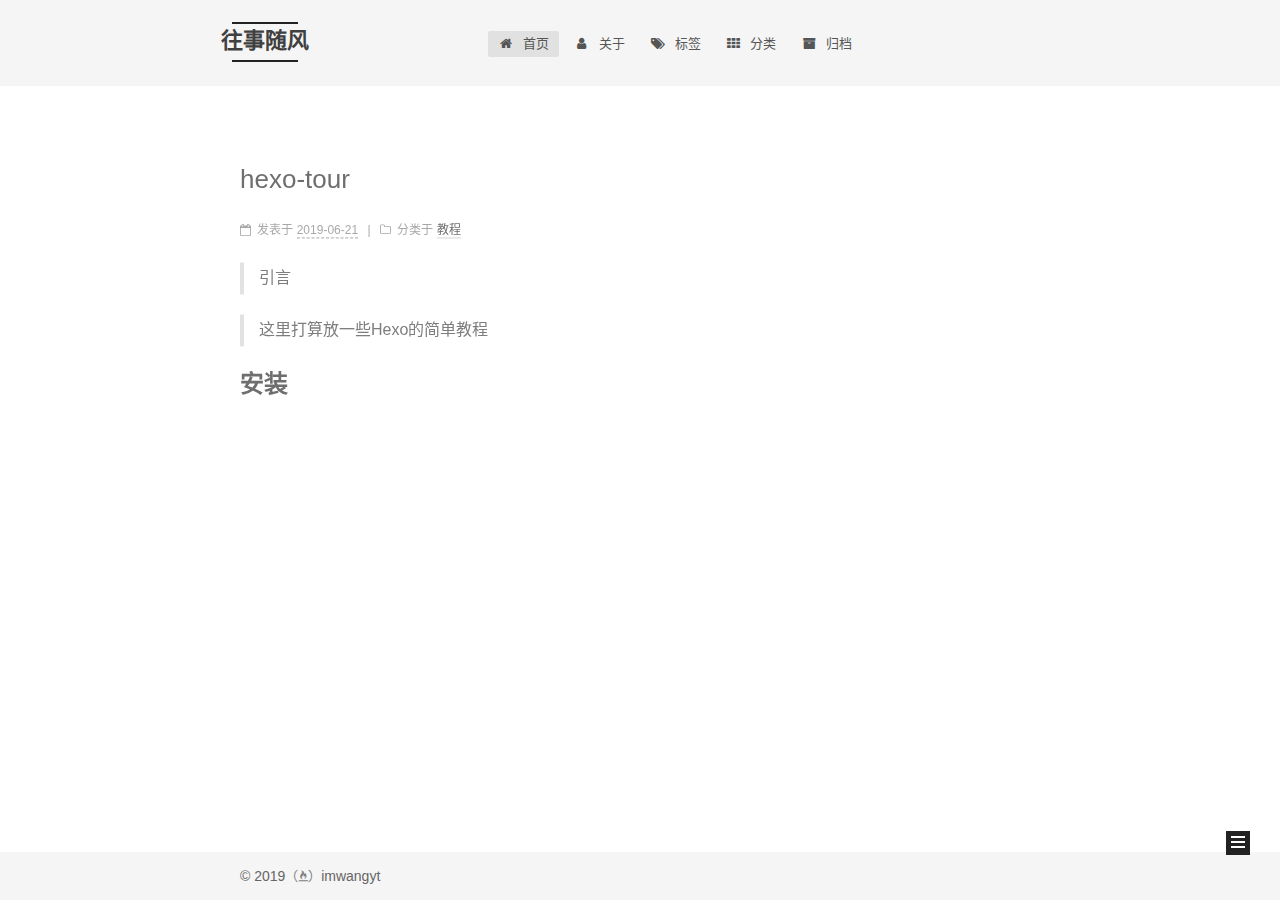
==== commit f0af98a5: "Site updated: 2019-06-22 00:25:46" ====
--- a/index.html
+++ b/index.html
@@ -14,7 +14,7 @@
   
 
 
-<html class="theme-next gemini use-motion" lang="zh-CN">
+<html class="theme-next mist use-motion" lang="zh-CN">
 <head><meta name="generator" content="Hexo 3.9.0">
   <meta charset="UTF-8">
 <meta http-equiv="X-UA-Compatible" content="IE=edge">
@@ -68,7 +68,7 @@
   var NexT = window.NexT || {};
   var CONFIG = {
     root: '/',
-    scheme: 'Gemini',
+    scheme: 'Mist',
     version: '7.1.2',
     sidebar: {"position":"left","display":"post","offset":12,"onmobile":false,"dimmer":false},
     back2top: true,
@@ -77,7 +77,7 @@
     fastclick: false,
     lazyload: false,
     tabs: true,
-    motion: {"enable":true,"async":false,"transition":{"post_block":"fadeIn","post_header":"slideDownIn","post_body":"slideDownIn","coll_header":"slideLeftIn","sidebar":"slideUpIn"}},
+    motion: {"enable":true,"async":true,"transition":{"post_block":"fadeIn","post_header":"slideDownIn","post_body":"slideDownIn","coll_header":"slideLeftIn","sidebar":"slideUpIn"}},
     algolia: {
       applicationID: '',
       apiKey: '',
@@ -301,6 +301,9 @@
   
 
   
+    
+
+  
 
   
 </nav>
@@ -320,9 +323,6 @@
     <main id="main" class="main">
       <div class="main-inner">
         <div class="content-wrap">
-          
-            
-
           
           <div id="content" class="content">
             
@@ -431,7 +431,6 @@
           
 
           
-
         </div>
       </header>
     
@@ -587,6 +586,32 @@
           
 
           
+            <div class="links-of-author motion-element">
+              
+                <span class="links-of-author-item">
+                  
+                  
+                    
+                  
+                  
+                    
+                  
+                  <a href="https://github.com/imwangyt" title="GitHub &rarr; https://github.com/imwangyt" rel="noopener" target="_blank"><i class="fa fa-fw fa-github"></i>GitHub</a>
+                </span>
+              
+                <span class="links-of-author-item">
+                  
+                  
+                    
+                  
+                  
+                    
+                  
+                  <a href="mailto:imwangyt@gmail.com" title="E-Mail &rarr; mailto:imwangyt@gmail.com" rel="noopener" target="_blank"><i class="fa fa-fw fa-envelope"></i>E-Mail</a>
+                </span>
+              
+            </div>
+          
 
           
 
@@ -618,7 +643,7 @@
       <div class="footer-inner">
         <div class="copyright">&copy; <span itemprop="copyrightYear">2019</span>
   <span class="with-love" id="animate">
-    <i class="fa fa-user"></i>
+    <i class="fa fa-free-code-camp"></i>
   </span>
   <span class="author" itemprop="copyrightHolder">imwangyt</span>
 
@@ -628,15 +653,9 @@
 </div>
 
 
-  <div class="powered-by">由 <a href="https://hexo.io" class="theme-link" rel="noopener" target="_blank">Hexo</a> 强力驱动 v3.9.0</div>
-
-
-
-  <span class="post-meta-divider">|</span>
-
-
-
-  <div class="theme-info">主题 – <a href="https://theme-next.org" class="theme-link" rel="noopener" target="_blank">NexT.Gemini</a> v7.1.2</div>
+
+
+
 
 
 
@@ -689,6 +708,12 @@
 
 
 
+  
+    
+    
+  
+  <script color="0,0,255" opacity="0.5" zindex="-1" count="99" src="/lib/canvas-nest/canvas-nest.min.js"></script>
+
 
 
 
@@ -724,9 +749,7 @@
   
 
 
-  <script src="/js/affix.js?v=7.1.2"></script>
-
-  <script src="/js/schemes/pisces.js?v=7.1.2"></script>
+  <script src="/js/schemes/muse.js?v=7.1.2"></script>
 
 
 
--- a/css/main.css
+++ b/css/main.css
@@ -157,7 +157,7 @@
   font-size: 14px;
   line-height: 2;
   color: #555;
-  background: #eee;
+  background: #fff;
 }
 @media (max-width: 991px) {
   body {
@@ -182,84 +182,84 @@
   font-family: 'Lato', "PingFang SC", "Microsoft YaHei", sans-serif;
 }
 h1 {
-  font-size: 22px;
+  font-size: 24px;
 }
 h1 code {
   font-size: 1em;
 }
 @media (max-width: 767px) {
   h1 {
-    font-size: 18px;
+    font-size: 20px;
   }
   h1 code {
     font-size: 1em;
   }
 }
 h2 {
-  font-size: 20px;
+  font-size: 22px;
 }
 h2 code {
   font-size: 1em;
 }
 @media (max-width: 767px) {
   h2 {
-    font-size: 16px;
+    font-size: 18px;
   }
   h2 code {
     font-size: 1em;
   }
 }
 h3 {
-  font-size: 18px;
+  font-size: 20px;
 }
 h3 code {
   font-size: 1em;
 }
 @media (max-width: 767px) {
   h3 {
-    font-size: 14px;
+    font-size: 16px;
   }
   h3 code {
     font-size: 1em;
   }
 }
 h4 {
-  font-size: 16px;
+  font-size: 18px;
 }
 h4 code {
   font-size: 1em;
 }
 @media (max-width: 767px) {
   h4 {
-    font-size: 12px;
+    font-size: 14px;
   }
   h4 code {
     font-size: 1em;
   }
 }
 h5 {
-  font-size: 14px;
+  font-size: 16px;
 }
 h5 code {
   font-size: 1em;
 }
 @media (max-width: 767px) {
   h5 {
-    font-size: 10px;
+    font-size: 12px;
   }
   h5 code {
     font-size: 1em;
   }
 }
 h6 {
-  font-size: 12px;
+  font-size: 14px;
 }
 h6 code {
   font-size: 1em;
 }
 @media (max-width: 767px) {
   h6 {
-    font-size: 8px;
+    font-size: 10px;
   }
   h6 code {
     font-size: 1em;
@@ -448,30 +448,30 @@
 .header-inner {
   margin: 0 auto;
   padding: 100px 0 70px;
-  width: calc(100% - 20px);
+  width: 700px;
 }
 @media (min-width: 1200px) {
   .container .header-inner {
-    width: 1160px;
+    width: 800px;
   }
 }
 @media (min-width: 1600px) {
   .container .header-inner {
-    width: 73%;
+    width: 900px;
   }
 }
 .main-inner {
   margin: 0 auto;
-  width: calc(100% - 20px);
+  width: 700px;
 }
 @media (min-width: 1200px) {
   .container .main-inner {
-    width: 1160px;
+    width: 800px;
   }
 }
 @media (min-width: 1600px) {
   .container .main-inner {
-    width: 73%;
+    width: 900px;
   }
 }
 .footer {
@@ -480,16 +480,16 @@
 .footer-inner {
   box-sizing: border-box;
   margin: 0px auto;
-  width: calc(100% - 20px);
+  width: 700px;
 }
 @media (min-width: 1200px) {
   .container .footer-inner {
-    width: 1160px;
+    width: 800px;
   }
 }
 @media (min-width: 1600px) {
   .container .footer-inner {
-    width: 73%;
+    width: 900px;
   }
 }
 pre,
@@ -947,10 +947,10 @@
   padding: 0 20px;
   font-size: 14px;
   color: #555;
-  background: #fff;
-  border: 2px solid #555;
+  background: transparent;
+  border: 2px solid #222;
   text-decoration: none;
-  border-radius: 2px;
+  border-radius: 0;
   transition-property: background-color;
   transition-duration: 0.2s;
   transition-timing-function: ease-in-out;
@@ -959,8 +959,8 @@
 }
 .btn:hover {
   border-color: #222;
-  color: #fff;
-  background: #222;
+  color: #222;
+  background: #fff;
 }
 .btn +.btn {
   margin: 0 0 8px 8px;
@@ -1065,7 +1065,7 @@
   width: 24px;
   background: #222;
   font-size: 12px;
-  opacity: 0.6;
+  opacity: 1;
   color: #fff;
   cursor: pointer;
   text-align: center;
@@ -1075,7 +1075,7 @@
   transition-delay: 0s;
 }
 .back-to-top.back-to-top-on {
-  bottom: 30px;
+  bottom: 19px;
 }
 @media (max-width: 991px) {
   .back-to-top {
@@ -1095,7 +1095,7 @@
 }
 .site-meta {
   margin: 0;
-  text-align: center;
+  text-align: left;
 }
 @media (max-width: 767px) {
   .site-meta {
@@ -1106,12 +1106,12 @@
   position: relative;
   display: inline-block;
   padding: 0 40px;
-  color: #fff;
+  color: #222;
   background: #222;
   border-bottom: none;
 }
 .brand:hover {
-  color: #fff;
+  color: #222;
 }
 .logo {
   display: inline-block;
@@ -1130,7 +1130,7 @@
 .site-subtitle {
   margin-top: 10px;
   font-size: 13px;
-  color: #ddd;
+  color: #999;
 }
 .use-motion .brand {
   opacity: 0;
@@ -1339,7 +1339,7 @@
 .posts-collapse {
   position: relative;
   z-index: 1010;
-  margin-left: 55px;
+  margin-left: 0;
 }
 .posts-collapse::after {
   content: " ";
@@ -1726,21 +1726,21 @@
   display: block;
   margin: 0 auto;
   padding: 2px;
-  max-width: 120px;
+  max-width: 96px;
   height: auto;
-  border: 1px solid #eee;
+  border: 2px solid #333;
   opacity: 1;
 }
 .site-author-name {
-  margin: 0;
+  margin: 5px 0 0;
   text-align: center;
-  color: #222;
-  font-weight: 600;
+  color: #f5f5f5;
+  font-weight: normal;
 }
 .site-description {
-  margin-top: 0;
+  margin-top: 5px;
   text-align: center;
-  font-size: 13px;
+  font-size: 14px;
   color: #999;
 }
 .links-of-author {
@@ -1764,7 +1764,7 @@
   width: 4px;
   height: 4px;
   border-radius: 50%;
-  background: #c9dd3b;
+  background: #0e99d2;
 }
 .feed-link,
 .chat {
@@ -1830,7 +1830,7 @@
   color: #555;
 }
 .sidebar-nav li:hover {
-  color: #fc6423;
+  color: #f5f5f5;
 }
 .page-post-detail .sidebar-nav-toc {
   padding: 0 5px;
@@ -1839,11 +1839,11 @@
   margin-left: 10px;
 }
 .sidebar-nav .sidebar-nav-active {
-  color: #fc6423;
-  border-bottom-color: #fc6423;
+  color: #87daff;
+  border-bottom-color: #87daff;
 }
 .sidebar-nav .sidebar-nav-active:hover {
-  color: #fc6423;
+  color: #87daff;
 }
 .sidebar-panel {
   display: none;
@@ -1862,7 +1862,7 @@
 }
 .site-state-item {
   padding: 0 15px;
-  border-left: 1px solid #eee;
+  border-left: 1px solid #333;
 }
 .site-state-item:first-child {
   border-left: none;
@@ -1875,11 +1875,11 @@
   text-align: center;
   color: inherit;
   font-weight: 600;
-  font-size: 16px;
+  font-size: 18px;
 }
 .site-state-item-name {
   font-size: 13px;
-  color: #999;
+  color: inherit;
 }
 .post-toc-empty {
   font-size: 14px;
@@ -1906,12 +1906,12 @@
   transition-timing-function: ease-in-out;
   transition-delay: 0s;
   transition-property: all;
-  color: #666;
+  color: #999;
+  border-bottom-color: #555;
+}
+.post-toc ol a:hover {
+  color: #ccc;
   border-bottom-color: #ccc;
-}
-.post-toc ol a:hover {
-  color: #000;
-  border-bottom-color: #000;
 }
 .post-toc .nav-item {
   overflow: hidden;
@@ -1932,14 +1932,14 @@
   display: block;
 }
 .post-toc .nav .active > a {
-  color: #fc6423;
-  border-bottom-color: #fc6423;
+  color: #87daff;
+  border-bottom-color: #87daff;
 }
 .post-toc .nav .active-current > a {
-  color: #fc6423;
+  color: #87daff;
 }
 .post-toc .nav .active-current > a:hover {
-  color: #fc6423;
+  color: #87daff;
 }
 .footer {
   font-size: 14px;
@@ -2322,7 +2322,7 @@
   }
 }
 .page-post-detail .sidebar-toggle-line {
-  background: #fc6423;
+  background: #87daff;
 }
 .page-post-detail .comments {
   overflow: hidden;
@@ -2355,207 +2355,178 @@
 .tag-cloud a:hover {
   color: #222 !important;
 }
+a {
+  border-bottom-color: #ccc;
+}
+hr {
+  margin: 20px 0;
+  height: 2px;
+}
+.main-inner {
+  margin-top: 80px;
+}
 .header {
-  position: relative;
-  margin: 0 auto;
-  width: calc(100% - 20px);
-}
-@media (min-width: 1200px) {
-  .header {
-    width: 1160px;
-  }
-}
-@media (min-width: 1600px) {
-  .header {
-    width: 73%;
-  }
-}
-@media (max-width: 991px) {
-  .header {
-    width: auto;
-  }
+  background: #f5f5f5;
 }
 .header-inner {
-  position: absolute;
-  top: 0;
-  overflow: hidden;
-  padding: 0;
-  width: 240px;
-  background: #fff;
-  box-shadow: 0 2px 2px 0 rgba(0,0,0,0.12), 0 3px 1px -2px rgba(0,0,0,0.06), 0 1px 5px 0 rgba(0,0,0,0.12);
-  border-radius: initial;
-}
-@media (min-width: 1200px) {
-  .container .header-inner {
-    width: 240px;
-  }
-}
-@media (max-width: 991px) {
-  .header-inner {
-    position: relative;
-    width: auto;
-    border-radius: initial;
-  }
-}
-.main:before,
-.main:after {
+  padding: 20px 0;
+  display: flex;
+  align-items: center;
+  justify-content: center;
+}
+.header-inner:before,
+.header-inner:after {
   content: " ";
   display: table;
 }
-.main:after {
+.header-inner:after {
   clear: both;
 }
-@media (max-width: 991px) {
-  .container .main-inner {
+@media (max-width: 767px) {
+  .header-inner {
+    display: block;
     width: auto;
-  }
-}
-.content-wrap {
+    padding: 10px;
+  }
+}
+.site-meta {
+  float: left;
+  margin-left: -20px;
+  line-height: normal;
+}
+@media (max-width: 767px) {
+  .site-meta {
+    margin-left: 10px;
+  }
+}
+.site-meta .brand {
+  padding: 2px 1px;
+  background: none;
+}
+@media (max-width: 767px) {
+  .site-meta .brand {
+    display: block;
+  }
+}
+.site-meta .logo {
+  display: none;
+}
+.site-meta .site-title {
+  font-size: 22px;
+  font-weight: bolder;
+}
+@media (max-width: 767px) {
+  .site-meta .site-title {
+    line-height: 34px;
+  }
+}
+.logo-line-before,
+.logo-line-after {
+  display: block;
+  overflow: hidden;
+  margin: 0 auto;
+  width: 75%;
+}
+@media (max-width: 767px) {
+  .logo-line-before,
+  .logo-line-after {
+    display: none;
+  }
+}
+.logo-line-before i,
+.logo-line-after i {
+  position: relative;
+  display: block;
+  height: 2px;
+  background: #222;
+}
+@media (max-width: 767px) {
+  .logo-line-before i,
+  .logo-line-after i {
+    height: 3px;
+  }
+}
+.use-motion .logo-line-before i {
+  left: -100%;
+}
+.use-motion .logo-line-after i {
+  right: -100%;
+}
+.site-subtitle {
+  display: none;
+}
+.site-brand-wrapper {
+  flex-shrink: 0;
+}
+.site-nav-toggle {
+  position: static;
   float: right;
-  box-sizing: border-box;
-  padding: 40px;
-  width: calc(100% - 252px);
-  background: #fff;
-  min-height: 700px;
-  box-shadow: 0 2px 2px 0 rgba(0,0,0,0.12), 0 3px 1px -2px rgba(0,0,0,0.06), 0 1px 5px 0 rgba(0,0,0,0.12);
-  border-radius: initial;
-}
-@media (min-width: 768px) and (max-width: 991px) {
-  .content-wrap {
-    width: 100%;
-    padding: 20px;
-    border-radius: initial;
-  }
-}
-@media (max-width: 767px) {
-  .content-wrap {
-    width: 100%;
-    padding: 20px;
-    min-height: auto;
-    border-radius: initial;
-  }
-}
-.sidebar {
-  position: static;
-  float: left;
-  margin-left: -100%;
-  width: 240px;
-  background: #eee;
-  box-shadow: none;
-}
-@media (max-width: 991px) {
-  .sidebar {
-    display: none;
-  }
-}
-.sidebar-toggle {
-  display: none;
-}
-.footer-inner {
-  padding-left: 260px;
-}
-@media (max-width: 991px) {
-  .footer-inner {
-    width: auto;
-    padding-left: 0 !important;
-    padding-right: 0 !important;
-  }
-}
-.sidebar-position-right .header-inner {
-  right: 0;
-}
-.sidebar-position-right .content-wrap {
-  float: left;
-}
-.sidebar-position-right .sidebar {
-  float: right;
-}
-.sidebar-position-right .footer-inner {
-  padding-left: 0;
-  padding-right: 260px;
-}
-.site-brand-wrapper {
-  position: relative;
-}
-.site-meta {
-  padding: 20px 0;
-  color: #fff;
-  background: #222;
-}
-@media (max-width: 991px) {
-  .site-meta {
-    box-shadow: 0 0 16px rgba(0,0,0,0.5);
-  }
-}
-.brand {
-  padding: 0;
-  background: none;
-}
-.brand:hover {
-  color: #fff;
-}
-.site-subtitle {
-  margin: 10px 10px 0;
-  font-weight: initial;
-}
-.custom-logo-image {
-  margin-top: 20px;
-}
-@media (max-width: 991px) {
-  .custom-logo-image {
-    display: none;
-  }
-}
-.site-search form {
-  display: none;
 }
 .site-nav {
-  border-top: none;
-}
-@media (min-width: 768px) and (max-width: 991px) {
+  flex-grow: 1;
+}
+@media (max-width: 767px) {
   .site-nav {
-    display: none !important;
-  }
-}
-@media (min-width: 768px) and (max-width: 991px) {
-  .site-nav-on {
-    display: block !important;
+    transform: translateY(10px);
   }
 }
 .menu-item-active a,
 .menu .menu-item a:hover,
 .menu .menu-item span.exturl:hover {
-  background: #f9f9f9;
-  border-bottom-color: #fff;
-}
-.menu-item-active a:after,
-.menu .menu-item a:hover:after,
-.menu .menu-item span.exturl:hover:after {
-  content: " ";
-  position: absolute;
-  top: 50%;
-  margin-top: -3px;
-  right: 15px;
-  width: 6px;
-  height: 6px;
-  background-color: #bbb;
-  border-radius: 50%;
+  background: #e1e1e1;
+}
+.menu {
+  margin: 0;
+}
+@media (max-width: 767px) {
+  .menu {
+    margin: 10px 0;
+    padding: 0;
+  }
+}
+.menu br {
+  display: none;
 }
 .menu .menu-item {
-  display: block;
   margin: 0;
+}
+@media (max-width: 767px) {
+  .menu .menu-item {
+    display: block;
+    margin-top: 5px;
+  }
+}
+.menu .menu-item .badge {
+  display: inline-block;
+  padding: 1px 4px;
+  margin-left: 5px;
+  font-weight: 700;
+  line-height: 1;
+  color: #555;
+  text-align: center;
+  white-space: nowrap;
+  background-color: #fff;
+  border-radius: 10px;
+  text-shadow: 1px 1px 0px rgba(0,0,0,0.1);
+}
+@media (max-width: 767px) {
+  .menu .menu-item .badge {
+    float: right;
+    margin: 0.35em 0 0 0;
+  }
 }
 .menu .menu-item a,
 .menu .menu-item span.exturl {
-  position: relative;
-  box-sizing: border-box;
-  padding: 5px 20px;
-  text-align: left;
-  line-height: inherit;
-  transition-property: background-color;
-  transition-duration: 0.2s;
-  transition-timing-function: ease-in-out;
-  transition-delay: 0s;
+  padding: 0 10px;
+  border: none;
+  border-radius: 2px;
+  transition-property: background;
+}
+@media (max-width: 767px) {
+  .menu .menu-item a,
+  .menu .menu-item span.exturl {
+    text-align: left;
+  }
 }
 @media (hover: none) {
   .menu .menu-item a:hover,
@@ -2563,396 +2534,174 @@
     background: none;
   }
 }
-.menu .menu-item .badge {
+.menu a::before {
+  display: none;
+}
+@media (max-width: 767px) {
+  .menu a::before {
+    display: block;
+  }
+}
+@media (max-width: 767px) {
+  .menu {
+    float: none;
+  }
+}
+.site-search form {
+  display: none;
+}
+.posts-expand {
+  padding-top: 0;
+}
+.posts-expand .post-title,
+.posts-expand .post-meta {
+  text-align: left;
+}
+@media (max-width: 767px) {
+  .posts-expand .post-title,
+  .posts-expand .post-meta {
+    text-align: center;
+  }
+}
+.posts-expand .post-eof {
+  display: none;
+}
+.posts-expand .post {
+  margin-top: 120px;
+}
+.posts-expand .post:first-child {
+  margin-top: 0;
+}
+.posts-expand .post-meta {
+  margin-top: 5px;
+  margin-bottom: 20px;
+}
+.posts-expand .post-title {
+  position: relative;
+  font-size: 26px;
+  font-weight: 400;
+}
+@media (max-width: 767px) {
+  .posts-expand .post-title {
+    font-size: 22px;
+  }
+}
+@media (min-width: 1200px) {
+  .posts-expand .post-title {
+    font-size: 26px;
+  }
+}
+.posts-expand .post-title:hover:before {
+  background: #222;
+}
+@media (max-width: 767px) {
+  .posts-expand .post-body {
+    font-size: 14px;
+  }
+}
+.posts-expand .post-body img {
+  margin: 0;
+}
+.posts-expand .post-tags {
+  text-align: left;
+}
+.posts-expand .post-tags a {
+  padding: 1px 5px;
+  background: #f5f5f5;
+  border-bottom: none;
+}
+.posts-expand .post-tags a:hover {
+  background: #ccc;
+}
+.posts-expand .post-nav {
+  margin-top: 40px;
+}
+.post-button {
+  margin-top: 20px;
+  text-align: left;
+}
+.post-button a {
+  padding: 0;
+  font-size: 14px;
+  background: none;
+  border: none;
+  border-bottom: 2px solid #666;
+  transition-property: border;
+}
+@media (max-width: 767px) {
+  .post-button a {
+    font-size: 12px;
+  }
+}
+@media (min-width: 1200px) {
+  .post-button a {
+    font-size: 16px;
+  }
+}
+.post-button a:hover {
+  border-bottom-color: #222;
+}
+.links-of-blogroll-inline .links-of-blogroll-item {
   display: inline-block;
-  padding: 2px 5px;
-  font-weight: 700;
-  line-height: 1;
-  color: #fff;
+}
+.btn {
+  padding: 0 10px;
+  border-width: 2px;
+  border-radius: 0;
+}
+.headband {
+  display: none;
+}
+.site-search {
+  position: relative;
+  float: right;
+  margin-top: 5px;
+  padding-top: 3px;
+}
+@media (max-width: 767px) {
+  .site-search {
+    float: none;
+    padding: 0 10px;
+  }
+}
+@media (max-width: 767px) {
+  .container .main-inner {
+    width: auto;
+  }
+}
+.page-post-detail .post-title,
+.page-post-detail .post-meta {
   text-align: center;
-  white-space: nowrap;
-  vertical-align: middle;
-  background-color: #ccc;
-  border-radius: 10px;
-  float: right;
-  margin: 0.35em 0 0 0;
-  text-shadow: 1px 1px 0px rgba(0,0,0,0.1);
-}
-.menu .menu-item br {
+}
+.page-post-detail .post-title:before {
   display: none;
 }
-.btn-bar {
-  background-color: #fff;
-}
-.site-nav-toggle {
-  left: 20px;
-  top: 50%;
-  transform: translateY(-50%);
-}
-@media (min-width: 768px) and (max-width: 991px) {
-  .site-nav-toggle {
-    display: block;
-  }
-}
-.sub-menu {
-  margin: 0;
-  padding: 6px 0;
-  background: #fff !important;
-  border-bottom: 1px solid #ddd;
-}
-.sub-menu .menu-item {
-  display: inline-block !important;
-}
-.sub-menu .menu-item a,
-.sub-menu .menu-item span.exturl {
-  padding: initial !important;
-  margin: 5px 10px;
-}
-.sub-menu .menu-item a:hover,
-.sub-menu .menu-item span.exturl:hover {
-  background: initial !important;
-  color: #fc6423;
-}
-.sub-menu .menu-item-active a {
-  background: #fff !important;
-  color: #fc6423;
-  border-bottom-color: #fc6423;
-}
-.sub-menu .menu-item-active a:hover {
-  background: #fff !important;
-  border-bottom-color: #fc6423;
-}
-.sub-menu .menu-item-active a:after {
-  content: initial;
-}
-.use-motion .sidebar .motion-element {
-  opacity: 1;
-}
-.sidebar {
-  right: auto;
-  bottom: auto;
-  -webkit-transform: none;
-}
-.sidebar a,
-.sidebar span.exturl {
-  color: #555;
-}
-.sidebar a:hover,
-.sidebar span.exturl:hover {
-  color: #222;
-  border-bottom-color: #222;
-}
-.sidebar-inner {
-  box-sizing: border-box;
-  width: 240px;
-  color: #555;
-  background: #fff;
-  box-shadow: 0 2px 2px 0 rgba(0,0,0,0.12), 0 3px 1px -2px rgba(0,0,0,0.06), 0 1px 5px 0 rgba(0,0,0,0.12), 0 -1px 0.5px 0 rgba(0,0,0,0.09);
-  border-radius: initial;
-  opacity: 0;
-}
-.sidebar-inner.affix {
-  position: fixed;
-  top: 12px;
-}
-.sidebar-inner.affix-bottom {
-  position: absolute;
-}
-.site-overview {
+.page-post-detail .post-meta {
+  margin-bottom: 60px;
+}
+.pagination {
+  margin: 120px 0 0;
   text-align: left;
 }
-.site-author:before,
-.site-author:after {
-  content: " ";
-  display: table;
-}
-.site-author:after {
-  clear: both;
-}
-.site-state-item {
-  padding: 0 10px;
-}
-.feed-link,
-.chat {
-  border-top: 1px dotted #ccc;
-  border-bottom: 1px dotted #ccc;
-  text-align: center;
-}
-.feed-link a,
-.chat a {
-  display: block;
-  color: #fc6423;
-  border: none !important;
-}
-.feed-link a:hover,
-.chat a:hover {
-  background: none;
-  color: #e34603;
-}
-.feed-link a:hover i,
-.chat a:hover i {
-  color: #e34603;
-}
-.links-of-author {
-  display: flex;
-  flex-wrap: wrap;
-  justify-content: center;
-}
-.links-of-author span.exturl {
-  font-size: 13px;
-}
-.links-of-author-item {
-  margin: 5px 0 0;
-  width: 50%;
-}
-.links-of-author-item a,
-.links-of-author-item span.exturl {
-  max-width: 216px;
-  box-sizing: border-box;
-  display: inline-block;
-  margin-right: 0;
-  margin-bottom: 0;
-  padding: 0 5px;
-  overflow: hidden;
-  white-space: nowrap;
-  text-overflow: ellipsis;
-}
-.links-of-author-item a:before,
-.links-of-author-item span.exturl:before {
-  display: none;
-}
-.links-of-author-item a,
-.links-of-author-item span.exturl {
-  border-bottom: none;
-  text-decoration: underline;
-}
-.links-of-author-item a,
-.links-of-author-item span.exturl {
-  display: block;
-  text-decoration: none;
-}
-.links-of-author-item a:hover,
-.links-of-author-item span.exturl:hover {
-  border-radius: 4px;
-  background: #eee;
-}
-.links-of-author-item .fa {
-  margin-right: 2px;
-  font-size: 16px;
-}
-.links-of-author-item .fa-globe {
-  font-size: 15px;
-}
-.links-of-blogroll {
-  text-align: center;
-  padding: 3px 0 0;
-}
-.links-of-blogroll-item {
-  padding: 0;
-}
-.links-of-blogroll-inline:before,
-.links-of-blogroll-inline:after {
-  content: " ";
-  display: table;
-}
-.links-of-blogroll-inline:after {
-  clear: both;
-}
-.links-of-blogroll-inline .links-of-blogroll-item {
-  margin: 5px 0 0;
-  width: 50%;
-  display: inline-block;
-  width: unset;
-}
-.links-of-blogroll-inline .links-of-blogroll-item a,
-.links-of-blogroll-inline .links-of-blogroll-item span.exturl {
-  max-width: 216px;
-  box-sizing: border-box;
-  display: inline-block;
-  margin-right: 0;
-  margin-bottom: 0;
-  padding: 0 5px;
-  overflow: hidden;
-  white-space: nowrap;
-  text-overflow: ellipsis;
-}
-.content-wrap {
-  padding: initial;
-  background: initial;
-  box-shadow: initial;
-  border-radius: initial;
-}
-.post-block {
-  padding: 40px;
-  background: #fff;
-  box-shadow: 0 2px 2px 0 rgba(0,0,0,0.12), 0 3px 1px -2px rgba(0,0,0,0.06), 0 1px 5px 0 rgba(0,0,0,0.12);
-  border-radius: initial;
-}
-#posts > article + article .post-block {
-  margin-top: 12px;
-  box-shadow: 0 2px 2px 0 rgba(0,0,0,0.12), 0 3px 1px -2px rgba(0,0,0,0.06), 0 1px 5px 0 rgba(0,0,0,0.12), 0 -1px 0.5px 0 rgba(0,0,0,0.09);
-  border-radius: initial;
-}
-.comments {
-  padding: 40px;
-  margin: auto;
-  margin-top: 12px;
-  background: #fff;
-  box-shadow: 0 2px 2px 0 rgba(0,0,0,0.12), 0 3px 1px -2px rgba(0,0,0,0.06), 0 1px 5px 0 rgba(0,0,0,0.12), 0 -1px 0.5px 0 rgba(0,0,0,0.09);
-  border-radius: initial;
-}
-.posts-expand {
-  padding-top: initial;
-}
-.post-nav-divider {
-  width: 4%;
-}
-.post-nav-item {
-  width: 48%;
-}
-.post-eof {
-  display: none;
-}
-.pagination {
-  margin: 12px 0 0;
-  border-top: initial;
-  background: #fff;
-  box-shadow: 0 2px 2px 0 rgba(0,0,0,0.12), 0 3px 1px -2px rgba(0,0,0,0.06), 0 1px 5px 0 rgba(0,0,0,0.12), 0 -1px 0.5px 0 rgba(0,0,0,0.09);
-  border-radius: initial;
-  padding: 10px 0 10px;
-}
-.pagination .prev,
-.pagination .next,
-.pagination .page-number {
-  margin-bottom: initial;
-  top: initial;
-}
-.main {
-  padding-bottom: initial;
+@media (max-width: 767px) {
+  .pagination {
+    margin: 80px 10px 0;
+    text-align: center;
+  }
 }
 .footer {
-  bottom: auto;
-}
-.sub-menu {
-  border-bottom: initial !important;
-  box-shadow: 0 2px 2px 0 rgba(0,0,0,0.12), 0 3px 1px -2px rgba(0,0,0,0.06), 0 1px 5px 0 rgba(0,0,0,0.12);
-}
-.sub-menu+ #content > #posts .post-block {
-  box-shadow: 0 2px 2px 0 rgba(0,0,0,0.12), 0 3px 1px -2px rgba(0,0,0,0.06), 0 1px 5px 0 rgba(0,0,0,0.12), 0 -1px 0.5px 0 rgba(0,0,0,0.09);
-  margin-top: 12px;
-}
-@media (min-width: 768px) and (max-width: 991px) {
-  .sub-menu+ #content > #posts .post-block {
-    margin-top: 10px;
-  }
-}
-@media (max-width: 767px) {
-  .sub-menu+ #content > #posts .post-block {
-    margin-top: 8px;
-  }
-}
-.post-header h1,
-.post-header h2 {
-  margin: initial;
-}
-.posts-expand .post-title-link {
-  line-height: inherit;
-}
-.posts-expand .post-title {
-  font-size: 1.7em;
-}
-.post-body h1 {
-  font-size: 1.6em;
-  border-bottom: 1px solid #eee;
-}
-.post-body h1 code {
-  font-size: 1em;
-}
-.post-body h2 {
-  font-size: 1.45em;
-  border-bottom: 1px solid #eee;
-}
-.post-body h2 code {
-  font-size: 1em;
-}
-.post-body h3 {
-  font-size: 1.3em;
-  border-bottom: 1px dotted #eee;
-}
-.post-body h3 code {
-  font-size: 1em;
-}
-.post-body h4 {
-  font-size: 1.2em;
-}
-.post-body h4 code {
-  font-size: 1em;
-}
-.post-body h5 {
-  font-size: 1.07em;
-}
-.post-body h5 code {
-  font-size: 1em;
-}
-.post-body h6 {
-  font-size: 1.03em;
-}
-.post-body h6 code {
-  font-size: 1em;
-}
-@media (min-width: 768px) and (max-width: 991px) {
-  .content-wrap {
-    padding: 10px;
-  }
-  .posts-expand {
-    margin: initial;
-  }
-  .posts-expand .post-button {
-    margin-top: 20px;
-  }
-  .post-block {
-    padding: 20px;
-    box-shadow: 0 2px 2px 0 rgba(0,0,0,0.12), 0 3px 1px -2px rgba(0,0,0,0.06), 0 1px 5px 0 rgba(0,0,0,0.12), 0 -1px 0.5px 0 rgba(0,0,0,0.09);
-    border-radius: initial;
-  }
-  #posts > article + article .post-block {
-    margin-top: 10px;
-  }
-  .comments {
-    margin-top: 10px;
-    padding: 10px 20px;
-  }
-  .pagination {
-    margin: 10px 0 0;
-  }
-}
-@media (max-width: 767px) {
-  .content-wrap {
-    padding: 8px;
-  }
-  .posts-expand {
-    margin: initial;
-  }
-  .posts-expand .post-button {
-    margin: 12px 0px;
-  }
-  .posts-expand img {
-    padding: initial !important;
-  }
-  .post-block {
-    padding: 12px;
-    min-height: auto;
-    box-shadow: 0 2px 2px 0 rgba(0,0,0,0.12), 0 3px 1px -2px rgba(0,0,0,0.06), 0 1px 5px 0 rgba(0,0,0,0.12), 0 -1px 0.5px 0 rgba(0,0,0,0.09);
-    border-radius: initial;
-  }
-  #posts > article + article .post-block {
-    margin-top: 8px;
-  }
-  .comments {
-    margin-top: 8px;
-    padding: 0 12px;
-  }
-  .pagination {
-    margin: 8px 0 0;
-  }
-}
+  margin-top: 80px;
+  padding: 10px 0;
+  background: #f5f5f5;
+  color: #666;
+}
+.footer-inner {
+  margin: 0 auto;
+  text-align: left;
+}
+@media (max-width: 767px) {
+  .footer-inner {
+    width: auto;
+    text-align: center;
+  }
+}
